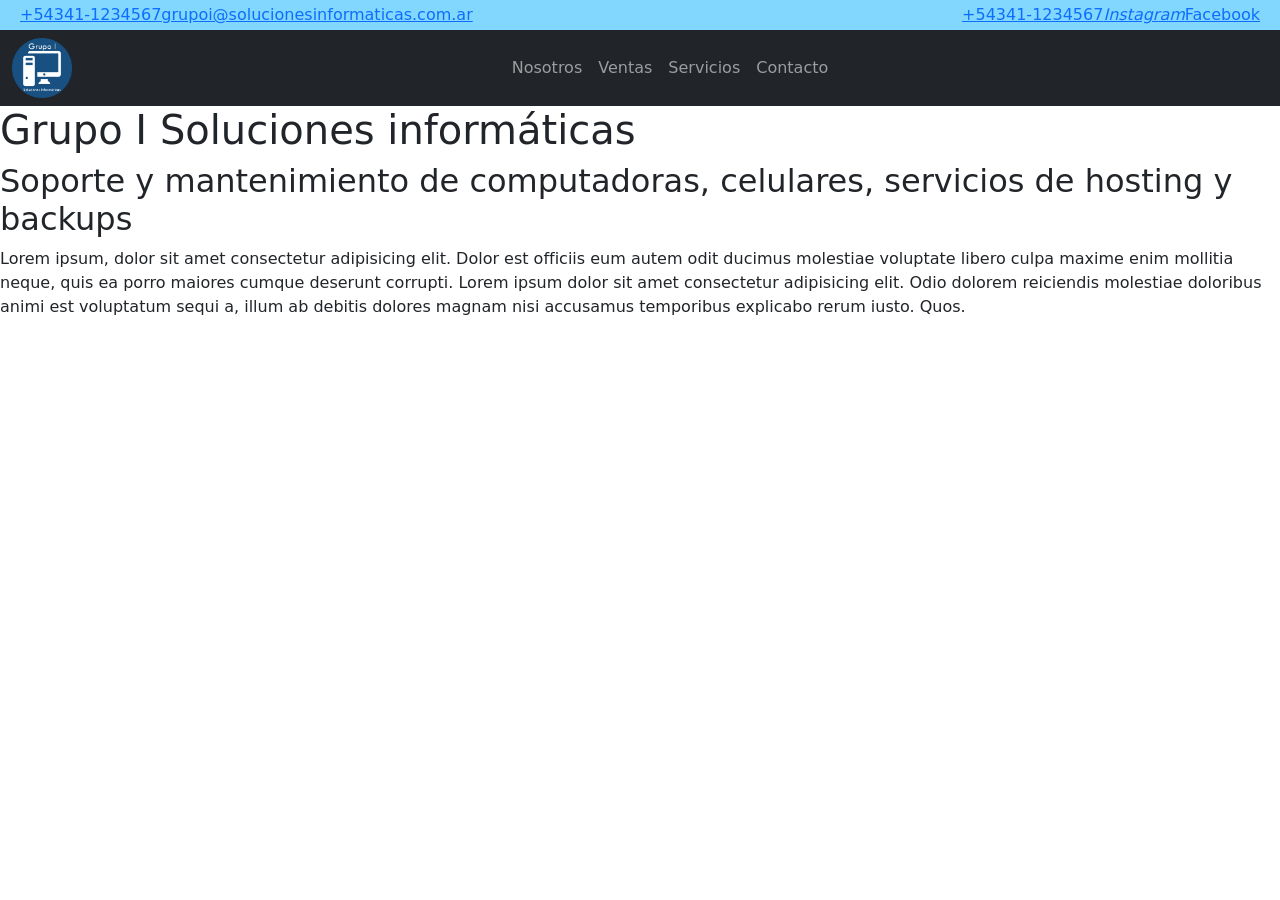
==== index.html @ 33362da8 "agregue main" ====
<!DOCTYPE html>
<html lang="es">
<head>

    <meta charset="UTF-8">
    <meta http-equiv="X-UA-Compatible" content="IE=edge">
    <meta name="viewport" content="width=device-width, initial-scale=1.0">
    <!--METADATOS-->
    <meta name="description" content="Soluciones informáticas de computadoras, celulares, hosting, camaras seguridad">
    <meta name="keywords" content="servicios, reparación, soporte, mantenimiento, computadoras, celulares, cámaras de seguridad, hosting web, software, backup, nube, ventas computadoras">
    <meta name="author" content="Grupo I Soluciones informáticas">

    <!--Mi hoja de estilo-->
    <link rel="stylesheet" href="style.css">

    <!--Link bootstrap-->   
    <link rel="stylesheet" href="https://cdn.jsdelivr.net/npm/bootstrap@5.0.2/dist/css/bootstrap.min.css" 
    integrity="sha384-EVSTQN3/azprG1Anm3QDgpJLIm9Nao0Yz1ztcQTwFspd3yD65VohhpuuCOmLASjC"
    crossorigin="anonymous">

    <!-- LINK ICONOS ICONSSCOUT-->
    <link rel="stylesheet" href="https://unicons.iconscout.com/release/v4.0.8/css/line.css">
 
    <title>Grupo I Soluciones Informaticas</title>

</head>

<body>
    
    <header class="containerHeader">
        <div class="telefonoMail">
            <div class="containerHeaderTelefono">
                <a class="textoTelefono" href="#"><i class="uil uil-phone"></i>+54341-1234567</a></div>
            <div class="containerHeaderMail">
                <a class="textoMail" href="#"><i class="uil uil-envelope"></i> grupoi@solucionesinformaticas.com.ar</a></div>
        </div>    

        <div class="redeSociales">
       
            <div class="containerHeaderWhatsapp">
                <a class="textoHeader" href="#"><i class="uil uil-whatsapp"></i> +54341-1234567 </i></a></div>
            <div class="containerHeaderInstagram">
                <a class="textoHeader" href="#"><i class="uil uil-instagram"> Instagram </i></a></div>
            <div class="containerHeaderFacebook">
                <a class="textoHeader" href="#"><i class="uil uil-facebook-f"></i> Facebook </a></div>

        </div>
    </header>    
    

      
    <nav class="navbar navbar-expand-lg navbar-dark bg-dark">
        <div class="container-fluid">
                <a class="navbar-logo" href="#"><img src="/img/grupoIlogo.png" alt="Logo Soluciones Informaticas" width="60" height="60"> </a>
                
                <button class="navbar-toggler" type="button" data-bs-toggle="collapse" data-bs-target="#navbarNav" aria-controls="navbarNav" aria-expanded="false" aria-label="Toggle navigation">
                    <span class="navbar-toggler-icon"></span>
                </button>
                
            <div class="collapse navbar-collapse justify-content-center"  id="navbarNav">
                <ul class="navbar-nav">
                    <li class="nav-item">
                        <a class="nav-link" aria-current="page" href="#">Nosotros</a>
                    </li>
                    
                    <li class="nav-item">
                        <a class="nav-link" href="#">Ventas</a>
                    </li>
                    
                    <li class="nav-item">
                        <a class="nav-link" href="#">Servicios</a>
                    </li>
                    
                    <li class="nav-item">
                        <a class="nav-link" href="#">Contacto</a>
                    </li>
                
                </ul>

            </div>
        </div>
    </nav>
  
  
    <main class="ClassMain">
        <section class= "SectionImages">
            <div class="containerMain">  
               <h1 class="Title">Grupo I Soluciones informáticas </h1>
                 <h2>Soporte y mantenimiento de computadoras, celulares, servicios de hosting y backups</h2>
                   <p>Lorem ipsum, dolor sit amet consectetur adipisicing elit. Dolor est officiis eum autem odit ducimus
                     molestiae voluptate libero culpa maxime enim mollitia neque, quis ea porro maiores cumque deserunt corrupti. 
                     Lorem ipsum dolor sit amet consectetur adipisicing elit. Odio dolorem reiciendis molestiae doloribus animi est voluptatum sequi a, 
                     illum ab debitis dolores magnam nisi accusamus temporibus explicabo rerum iusto. Quos.</p>
            </div>

        </section >
        


    </main>


    








    
    
   

         
</body>
</html>
---- style.css ----
* {

    margin: 0;
    padding: 0;
    box-sizing: border-box;
    
}

p {

    margin: 0;
}


.containerHeader {
    width: 100%;
    min-height: 30px;
    display: flex;
    justify-content: space-between;
    padding-left: 20px;
    padding-right: 20px;
    background-color: rgb(130, 215, 255);
    align-items: center;
    
   }
.telefonoMail {
    display: flex;
    align-items: center;

}
.redeSociales {
    display: flex;
    align-items: center;
   }
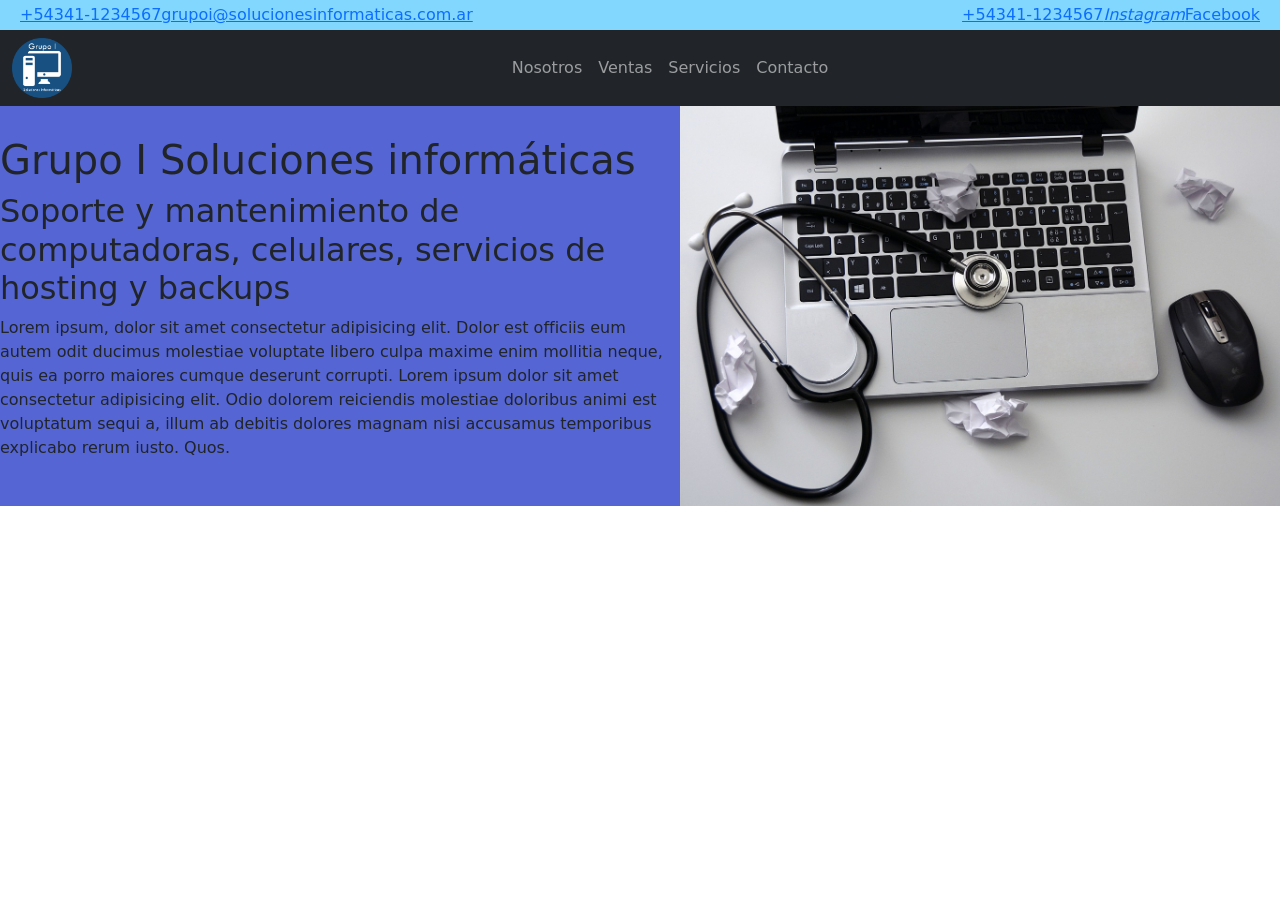
==== commit 25962ede: "sectionimages" ====
--- a/index.html
+++ b/index.html
@@ -82,17 +82,17 @@
     </nav>
   
   
-    <main class="ClassMain">
-        <section class= "SectionImages">
+    <main>
+        <sectionUno class= "SectionImages">
             <div class="containerMain">  
-               <h1 class="Title">Grupo I Soluciones informáticas </h1>
+               <div><h1>Grupo I Soluciones informáticas </h1>
                  <h2>Soporte y mantenimiento de computadoras, celulares, servicios de hosting y backups</h2>
                    <p>Lorem ipsum, dolor sit amet consectetur adipisicing elit. Dolor est officiis eum autem odit ducimus
                      molestiae voluptate libero culpa maxime enim mollitia neque, quis ea porro maiores cumque deserunt corrupti. 
                      Lorem ipsum dolor sit amet consectetur adipisicing elit. Odio dolorem reiciendis molestiae doloribus animi est voluptatum sequi a, 
-                     illum ab debitis dolores magnam nisi accusamus temporibus explicabo rerum iusto. Quos.</p>
+                     illum ab debitis dolores magnam nisi accusamus temporibus explicabo rerum iusto. Quos.</p></div>
+                <div><img src="/img/2.jpg" alt="Imagen soluciones" width="600px" height="400px"></div>
             </div>
-
         </section >
         
 
--- a/style.css
+++ b/style.css
@@ -33,5 +33,11 @@
     align-items: center;
    }
 
+.containerMain {
+   display: flex;
+   align-items: center;
+   background-color: #5566D4;
+
+}
 
 
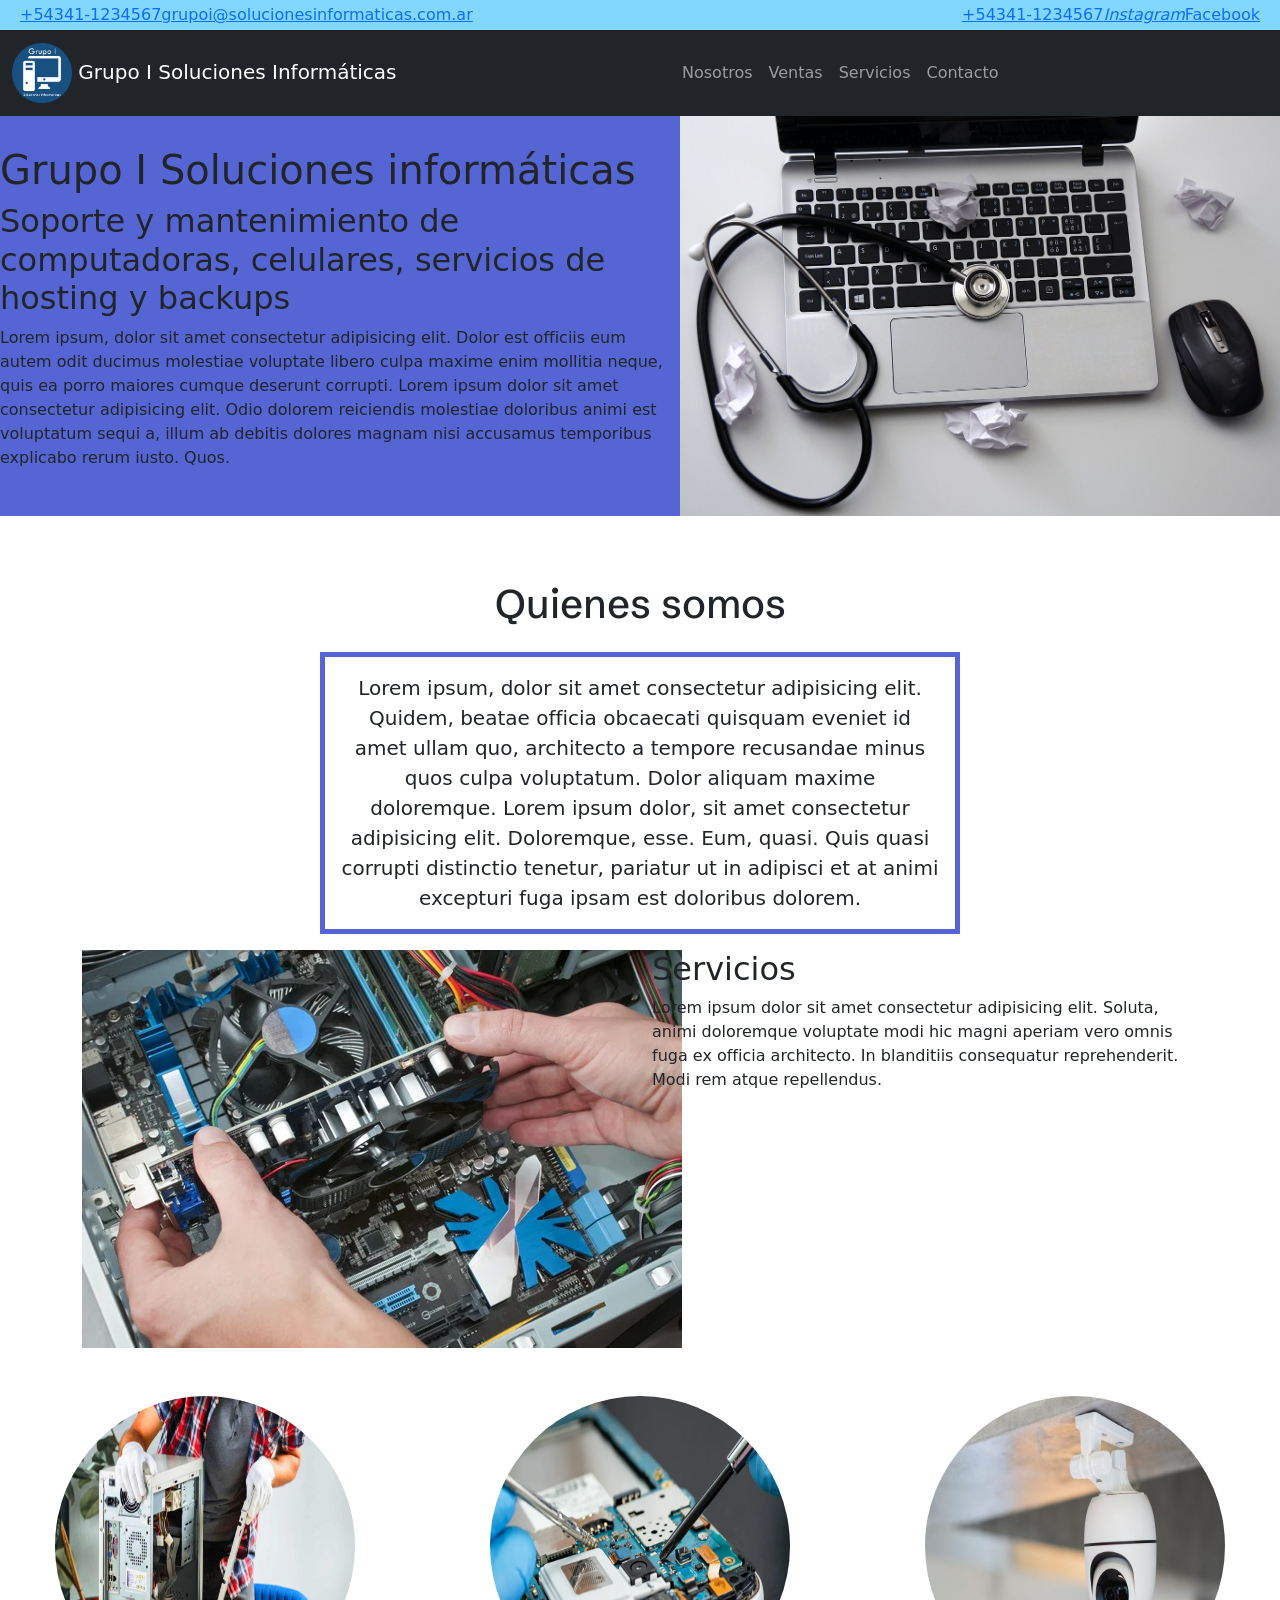
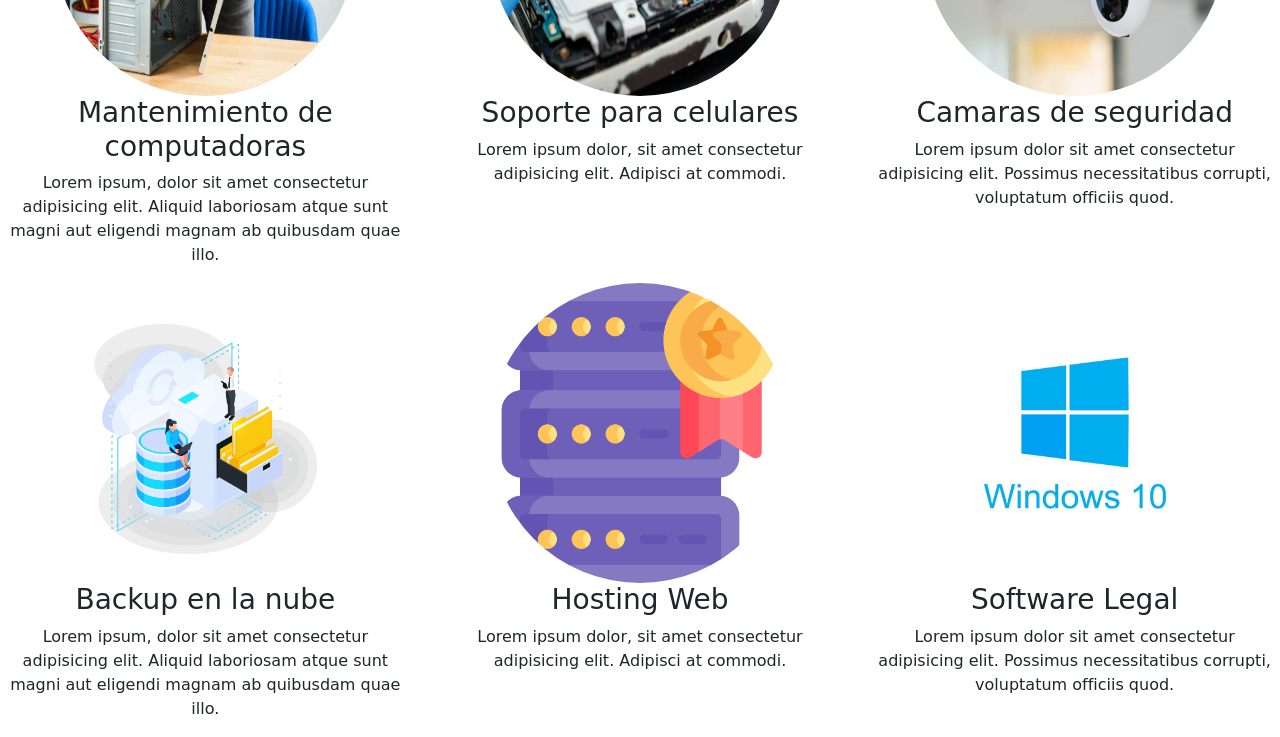
==== commit 14ec06b9: "Agregue secciones" ====
--- a/index.html
+++ b/index.html
@@ -20,7 +20,11 @@
 
     <!-- LINK ICONOS ICONSSCOUT-->
     <link rel="stylesheet" href="https://unicons.iconscout.com/release/v4.0.8/css/line.css">
- 
+    <!--LINK GOOGLE FONTS-->
+    <link rel="preconnect" href="https://fonts.googleapis.com">
+    <link rel="preconnect" href="https://fonts.gstatic.com" crossorigin>
+    <link href="https://fonts.googleapis.com/css2?family=Schibsted+Grotesk&display=swap" rel="stylesheet">
+
     <title>Grupo I Soluciones Informaticas</title>
 
 </head>
@@ -51,8 +55,8 @@
       
     <nav class="navbar navbar-expand-lg navbar-dark bg-dark">
         <div class="container-fluid">
-                <a class="navbar-logo" href="#"><img src="/img/grupoIlogo.png" alt="Logo Soluciones Informaticas" width="60" height="60"> </a>
-                
+                <a class="navbar-brand" href="#"><img src="/img/grupoIlogo.png" alt="Logo Soluciones Informaticas" width="60" height="60"> Grupo I Soluciones Informáticas</a>
+              
                 <button class="navbar-toggler" type="button" data-bs-toggle="collapse" data-bs-target="#navbarNav" aria-controls="navbarNav" aria-expanded="false" aria-label="Toggle navigation">
                     <span class="navbar-toggler-icon"></span>
                 </button>
@@ -83,7 +87,8 @@
   
   
     <main>
-        <sectionUno class= "SectionImages">
+        <!--Seccion Gripo I-->
+        <section class= "SectionImages">
             <div class="containerMain">  
                <div><h1>Grupo I Soluciones informáticas </h1>
                  <h2>Soporte y mantenimiento de computadoras, celulares, servicios de hosting y backups</h2>
@@ -94,25 +99,80 @@
                 <div><img src="/img/2.jpg" alt="Imagen soluciones" width="600px" height="400px"></div>
             </div>
         </section >
+
+        <!--Seccion Quienes somos-->
+
+        <section class="w-50 mx-auto text-center pt-5" id="quienesomos">
+            <h1 class="p-3 text-xl-center fs-1 fuente"> Quienes somos </h1>
+            <p class="p-3 fs-5 Textoquienes">Lorem ipsum, dolor sit amet consectetur adipisicing elit. Quidem, beatae officia obcaecati quisquam eveniet id amet ullam quo, 
+                architecto a tempore recusandae minus quos culpa voluptatum. Dolor aliquam maxime doloremque. Lorem ipsum dolor, sit amet consectetur adipisicing elit. 
+                Doloremque, esse. Eum, quasi. Quis quasi corrupti distinctio tenetur, pariatur ut in adipisci et at animi excepturi fuga ipsam est doloribus dolorem. 
+                </p>
+         </section>
+
+         <section  id="servicios">
+            <div class="container Servicios">
+              <div class="row" class= "Servicioo">
+                <div class="col-md-6">
+                   <img src="/img/4.jpg" alt="Imágen Servicio" width="600px" height="398px"></div>
+                <div class="col-md-6" id="Servicio">
+                  <h2> Servicios</h2>
+                  <p>Lorem ipsum dolor sit amet consectetur adipisicing elit. Soluta, animi doloremque voluptate modi hic magni aperiam vero omnis fuga ex officia architecto. 
+                In blanditiis consequatur reprehenderit. Modi rem atque repellendus.</p></div>
+            </div>
+            </div>
+         </section>
+         
+
+         <section class="w-100 mx-auto text-center pt-5" id="imgredondas">
+            <div class="containerImgradius1">
+                <div class="row">
+                <div class="col-md-4">
+                    <img src="/img/1.jpg" alt="Imagen Mantenimiento computadoras"   class="imgMantenimiento"/>
+                    <h3>Mantenimiento de computadoras</h3>
+                    <p>Lorem ipsum, dolor sit amet consectetur adipisicing elit. Aliquid laboriosam atque sunt magni aut eligendi magnam ab quibusdam quae illo.</p>
+                 </div>
+                 <div class="col-md-4">
+                    <img src="/img/6.jpg" alt="Imagen Soporte celulares"  class="imgSoporte"/>
+                    <h3>Soporte para celulares</h3>
+                    <p>Lorem ipsum dolor, sit amet consectetur adipisicing elit. Adipisci at commodi.</p>
+                 </div>
+                 <div class="col-md-4">
+                  <img src="/img/8.jpg" alt="Imagen Camaras de seguridad"  class="imgCamaras"/>
+                  <h3>Camaras de seguridad</h3>
+                  <p>Lorem ipsum dolor sit amet consectetur adipisicing elit. Possimus necessitatibus corrupti, voluptatum officiis quod.</p>
+                 </div>
+                </div>
+            </div>
+
+            <div class="containerImgradius1">
+                <div class="row">
+                <div class="col-md-4">
+                    <img src="/img/backup.jpg" alt="Imagen backup"   class="imgBackup"/>
+                    <h3>Backup en la nube</h3>
+                    <p>Lorem ipsum, dolor sit amet consectetur adipisicing elit. Aliquid laboriosam atque sunt magni aut eligendi magnam ab quibusdam quae illo.</p>
+                 </div>
+                 <div class="col-md-4">
+                    <img src="/img/hosting.png" alt="Imagen Hosting web"  class="imgHosting"/>
+                    <h3>Hosting Web</h3>
+                    <p>Lorem ipsum dolor, sit amet consectetur adipisicing elit. Adipisci at commodi.</p>
+                 </div>
+                 <div class="col-md-4">
+                  <img src="/img/windwps.jpg" alt="Imagen software Legal"  class="imgSoftware"/>
+                  <h3>Software Legal</h3>
+                  <p>Lorem ipsum dolor sit amet consectetur adipisicing elit. Possimus necessitatibus corrupti, voluptatum officiis quod.</p>
+                 </div>
+                </div>
+            </div>
+
+
+
+         </section>
+
         
 
 
     </main>
-
-
-    
-
-
-
-
-
-
-
-
-    
-    
-   
-
          
 </body>
 </html>
--- a/style.css
+++ b/style.css
@@ -39,5 +39,65 @@
    background-color: #5566D4;
 
 }
+.fuente {
+    font-family: 'Schibsted Grotesk', sans-serif;;
+}
 
+.Textoquienes {
+   display: flex;
+   align-items: center;
+   border: 5px solid #5566D4;
+   
+}
 
+.Servicioo {
+
+display: flex;
+justify-content: center ;
+background-color: #99B5F0;
+
+}
+
+.imgMantenimiento {
+
+    width: 300px;
+    height: 300px;
+    border-radius: 150px;
+}
+
+.imgSoporte {
+    
+    width: 300px;
+    height: 300px;
+    border-radius: 150px;
+
+}
+
+.imgCamaras {
+
+    width: 300px;
+    height: 300px;
+    border-radius: 150px;
+}
+
+.imgBackup {
+
+    width: 300px;
+    height: 300px;
+    border-radius: 150px;
+
+}
+
+.imgHosting {
+
+    width: 300px;
+    height: 300px;
+    border-radius: 150px;
+}
+
+.imgSoftware {
+
+    width: 300px;
+    height: 300px;
+    border-radius: 150px;
+}
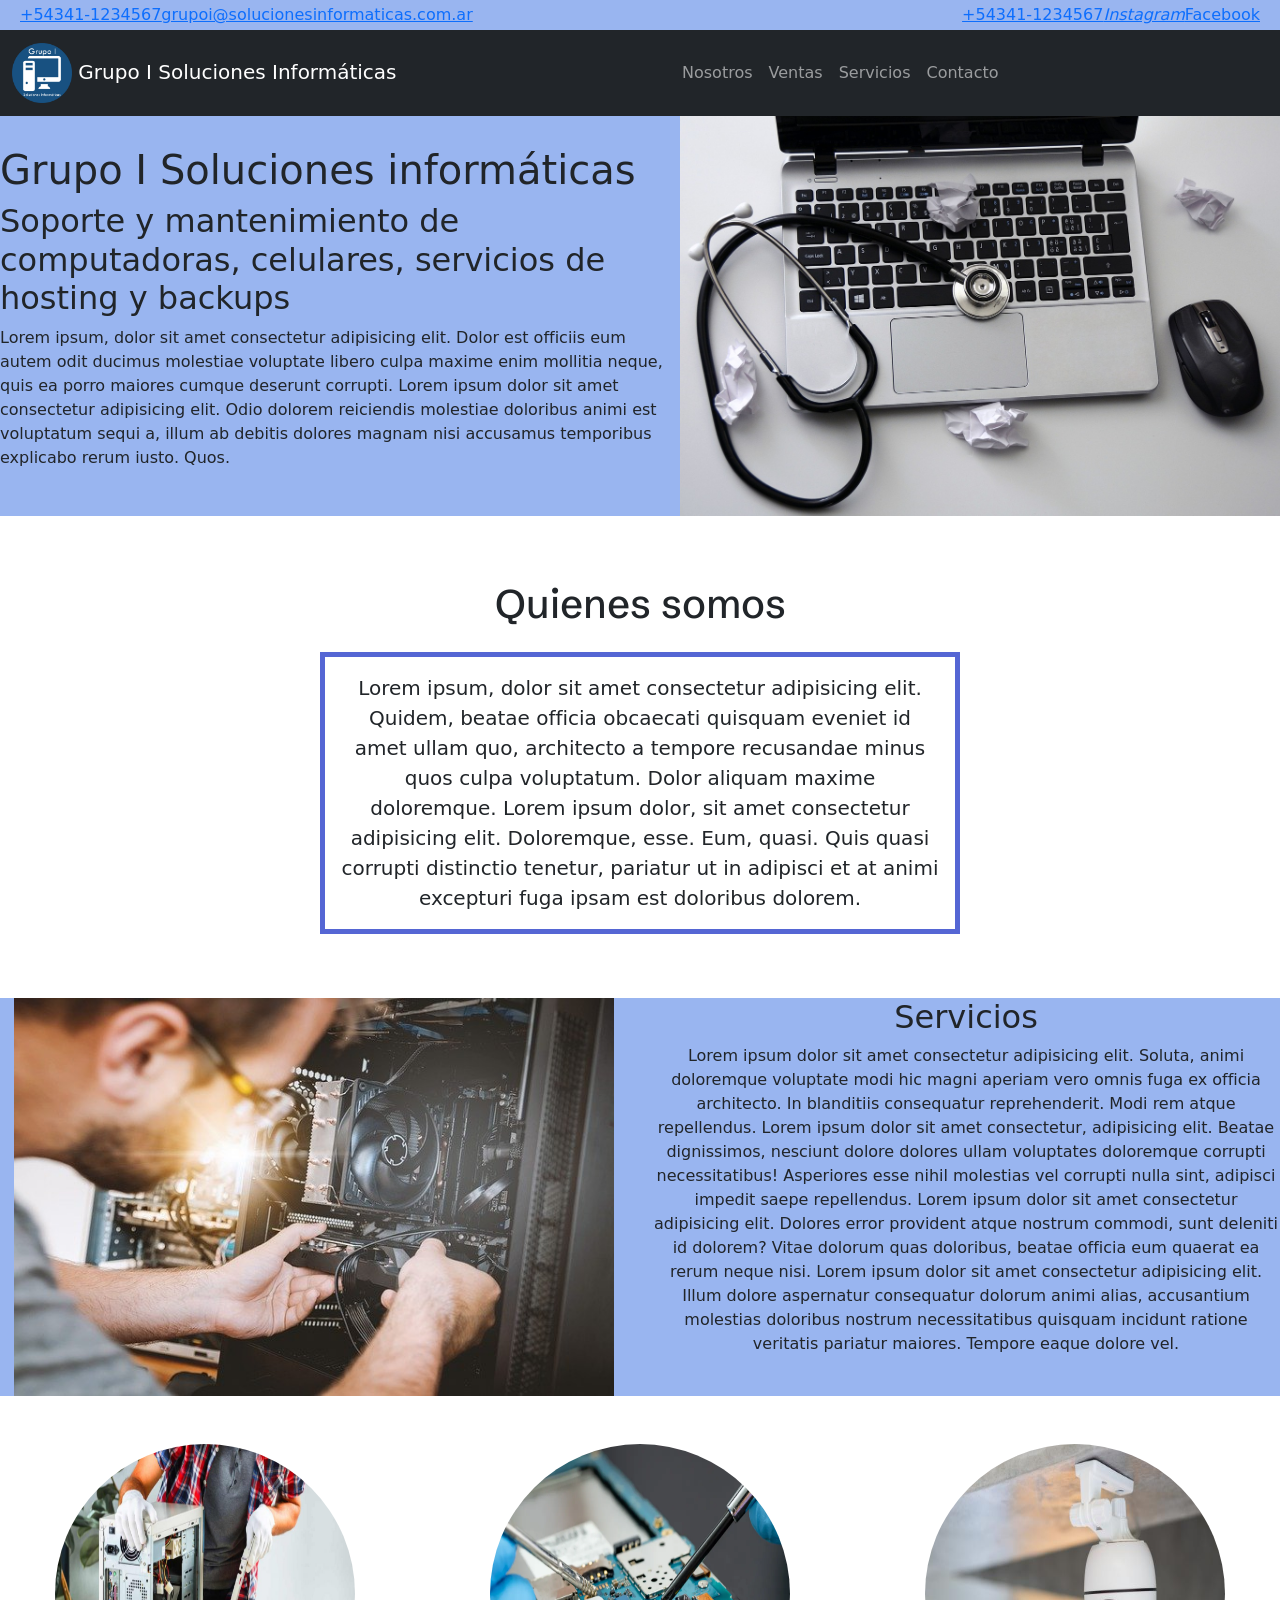
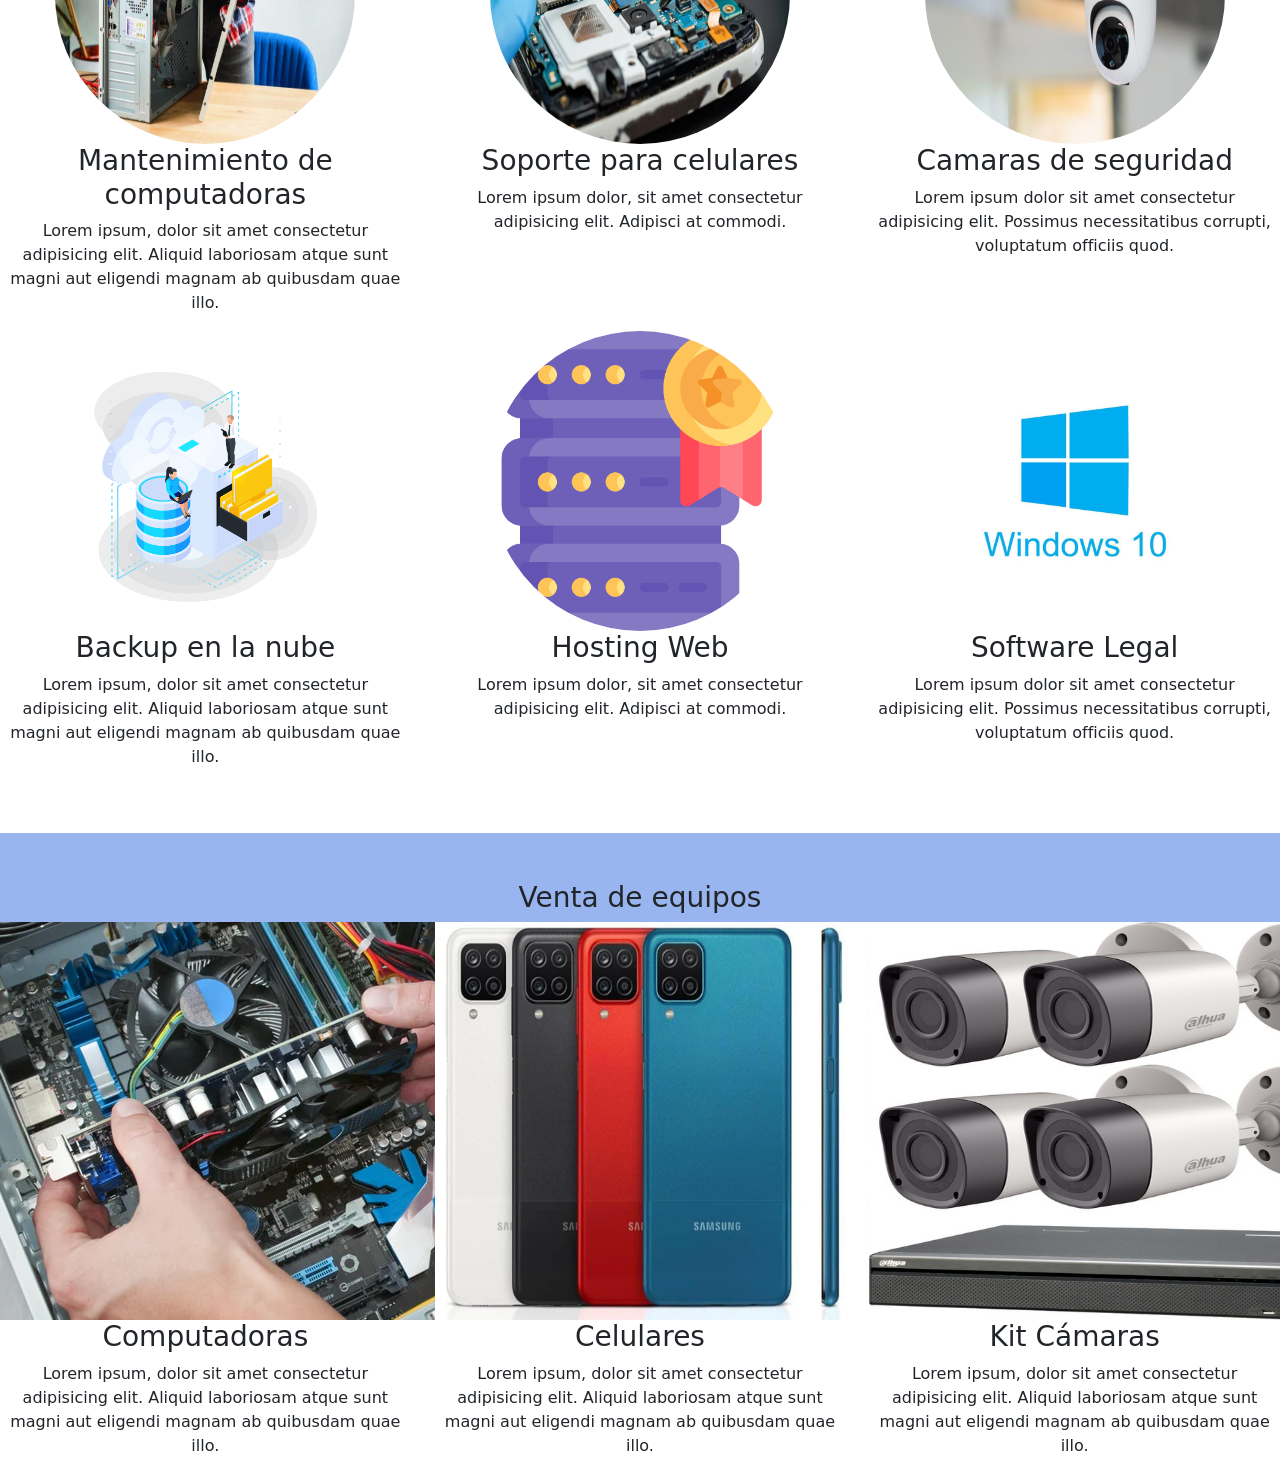
==== commit 81500c51: "Cambie colores" ====
--- a/index.html
+++ b/index.html
@@ -110,20 +110,24 @@
                 </p>
          </section>
 
-         <section  id="servicios">
-            <div class="container Servicios">
-              <div class="row" class= "Servicioo">
+         <section class="w-100 mx-auto text-center pt-5" id="servicios">
+            <div class="containerServicios">
+              <div class="row Servicioo">
                 <div class="col-md-6">
-                   <img src="/img/4.jpg" alt="Imágen Servicio" width="600px" height="398px"></div>
+                   <img src="/img/13.jpg" alt="Imágen Servicio" width="600px" height="398px"></div>
                 <div class="col-md-6" id="Servicio">
                   <h2> Servicios</h2>
                   <p>Lorem ipsum dolor sit amet consectetur adipisicing elit. Soluta, animi doloremque voluptate modi hic magni aperiam vero omnis fuga ex officia architecto. 
-                In blanditiis consequatur reprehenderit. Modi rem atque repellendus.</p></div>
+                     In blanditiis consequatur reprehenderit. Modi rem atque repellendus. Lorem ipsum dolor sit amet consectetur, adipisicing elit. Beatae dignissimos, 
+                     nesciunt dolore dolores ullam voluptates doloremque corrupti necessitatibus! Asperiores esse nihil molestias vel corrupti nulla sint, adipisci impedit saepe repellendus.
+                     Lorem ipsum dolor sit amet consectetur adipisicing elit. Dolores error provident atque nostrum commodi, sunt deleniti id dolorem? Vitae dolorum quas doloribus,
+                     beatae officia eum quaerat ea rerum neque nisi. Lorem ipsum dolor sit amet consectetur adipisicing elit. Illum dolore aspernatur consequatur dolorum animi alias, accusantium
+                     molestias doloribus nostrum necessitatibus quisquam incidunt ratione veritatis pariatur maiores. Tempore eaque dolore vel.</p></div>
             </div>
             </div>
          </section>
          
-
+      <!--Section Imagenes redondas-->
          <section class="w-100 mx-auto text-center pt-5" id="imgredondas">
             <div class="containerImgradius1">
                 <div class="row">
@@ -145,7 +149,7 @@
                 </div>
             </div>
 
-            <div class="containerImgradius1">
+            <div class="containerImgradius2">
                 <div class="row">
                 <div class="col-md-4">
                     <img src="/img/backup.jpg" alt="Imagen backup"   class="imgBackup"/>
@@ -164,10 +168,37 @@
                  </div>
                 </div>
             </div>
-
-
-
-         </section>
+         </section>
+         <!--Fin section imagenes redondas-->
+
+
+         <section class="w-100 mx-auto text-center pt-5" id="ventaEquipos">
+
+            <div class="containerVenta">
+                <div class="row">
+                    <div class="w-100 mx-auto text-center pt-5 ventaEquipos"><h3>Venta de equipos</h3></div>
+                    <div class="col-md-4">
+                        <img src="/img/4.jpg" alt="Imagen Computadora"  width="600px" height="398px"  class="imgComputadora"/>
+                        <h3>Computadoras</h3>
+                        <p>Lorem ipsum, dolor sit amet consectetur adipisicing elit. Aliquid laboriosam atque sunt magni aut eligendi magnam ab quibusdam quae illo.</p>
+                     </div>
+                     <div class="col-md-4">
+                        <img src="/img/celulares2.jpg" alt="Imagen Celulares"  width="600px" height="398px"  class="imgCelular"/>
+                        <h3>Celulares</h3>
+                        <p>Lorem ipsum, dolor sit amet consectetur adipisicing elit. Aliquid laboriosam atque sunt magni aut eligendi magnam ab quibusdam quae illo.</p>
+                     </div>
+                     <div class="col-md-4">
+                        <img src="/img/camaraskit.jpg" alt="Kit Cámaras"  width="500px" height="398px"  class="imgCamaraskit"/>
+                        <h3>Kit Cámaras</h3>
+                        <p>Lorem ipsum, dolor sit amet consectetur adipisicing elit. Aliquid laboriosam atque sunt magni aut eligendi magnam ab quibusdam quae illo.</p>
+                     </div>
+                </div>
+
+            </div>
+
+         </section>
+
+
 
         
 
--- a/style.css
+++ b/style.css
@@ -19,7 +19,7 @@
     justify-content: space-between;
     padding-left: 20px;
     padding-right: 20px;
-    background-color: rgb(130, 215, 255);
+    background-color: #99B5F0;
     align-items: center;
     
    }
@@ -36,7 +36,7 @@
 .containerMain {
    display: flex;
    align-items: center;
-   background-color: #5566D4;
+   background-color: #99B5F0
 
 }
 .fuente {
@@ -100,4 +100,25 @@
     width: 300px;
     height: 300px;
     border-radius: 150px;
+}
+
+.imgComputadora {
+
+    width: 600px;
+    height: 398px;
+   
+   
+
+}
+
+.ventaEquipos {
+
+    width: 100%;
+    
+    display: flex;
+    justify-content: center;
+    padding-left: 20px;
+    padding-right: 20px;
+    background-color:#99B5F0;
+    align-items: center;
 }
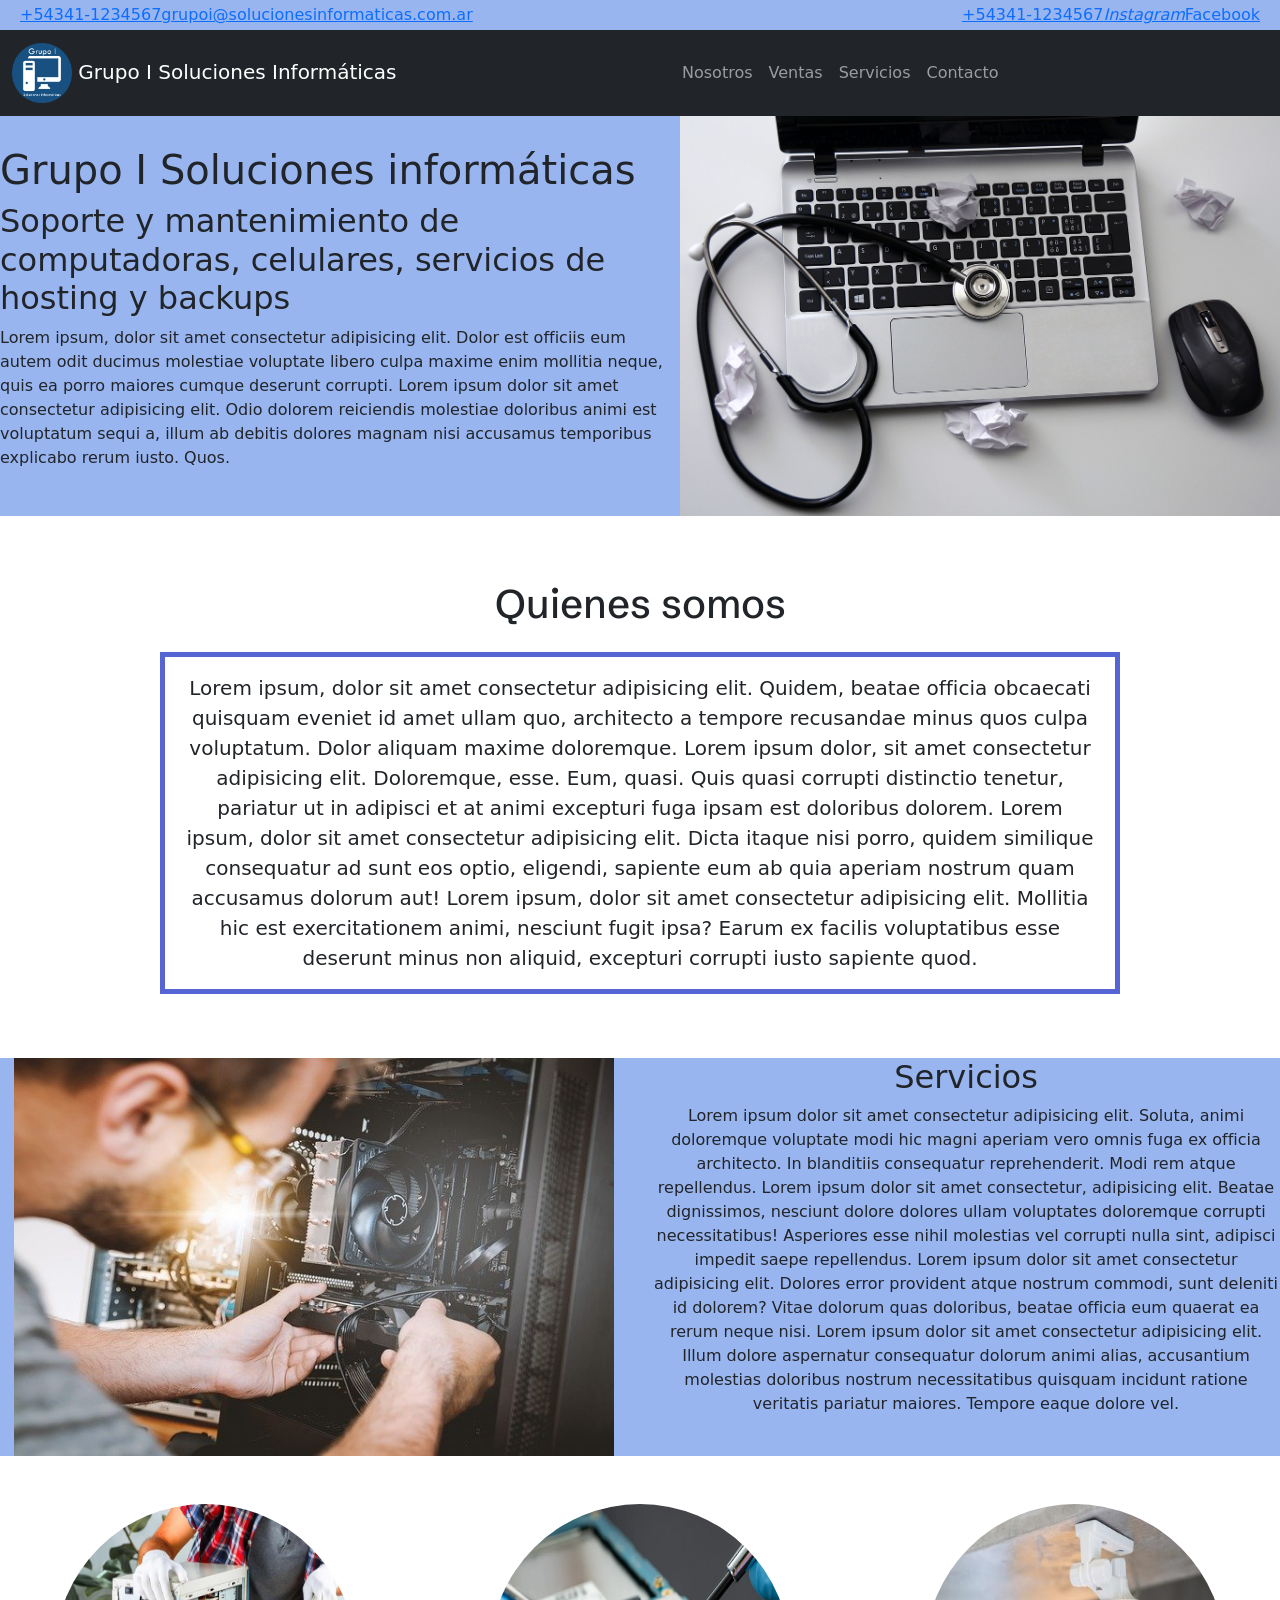
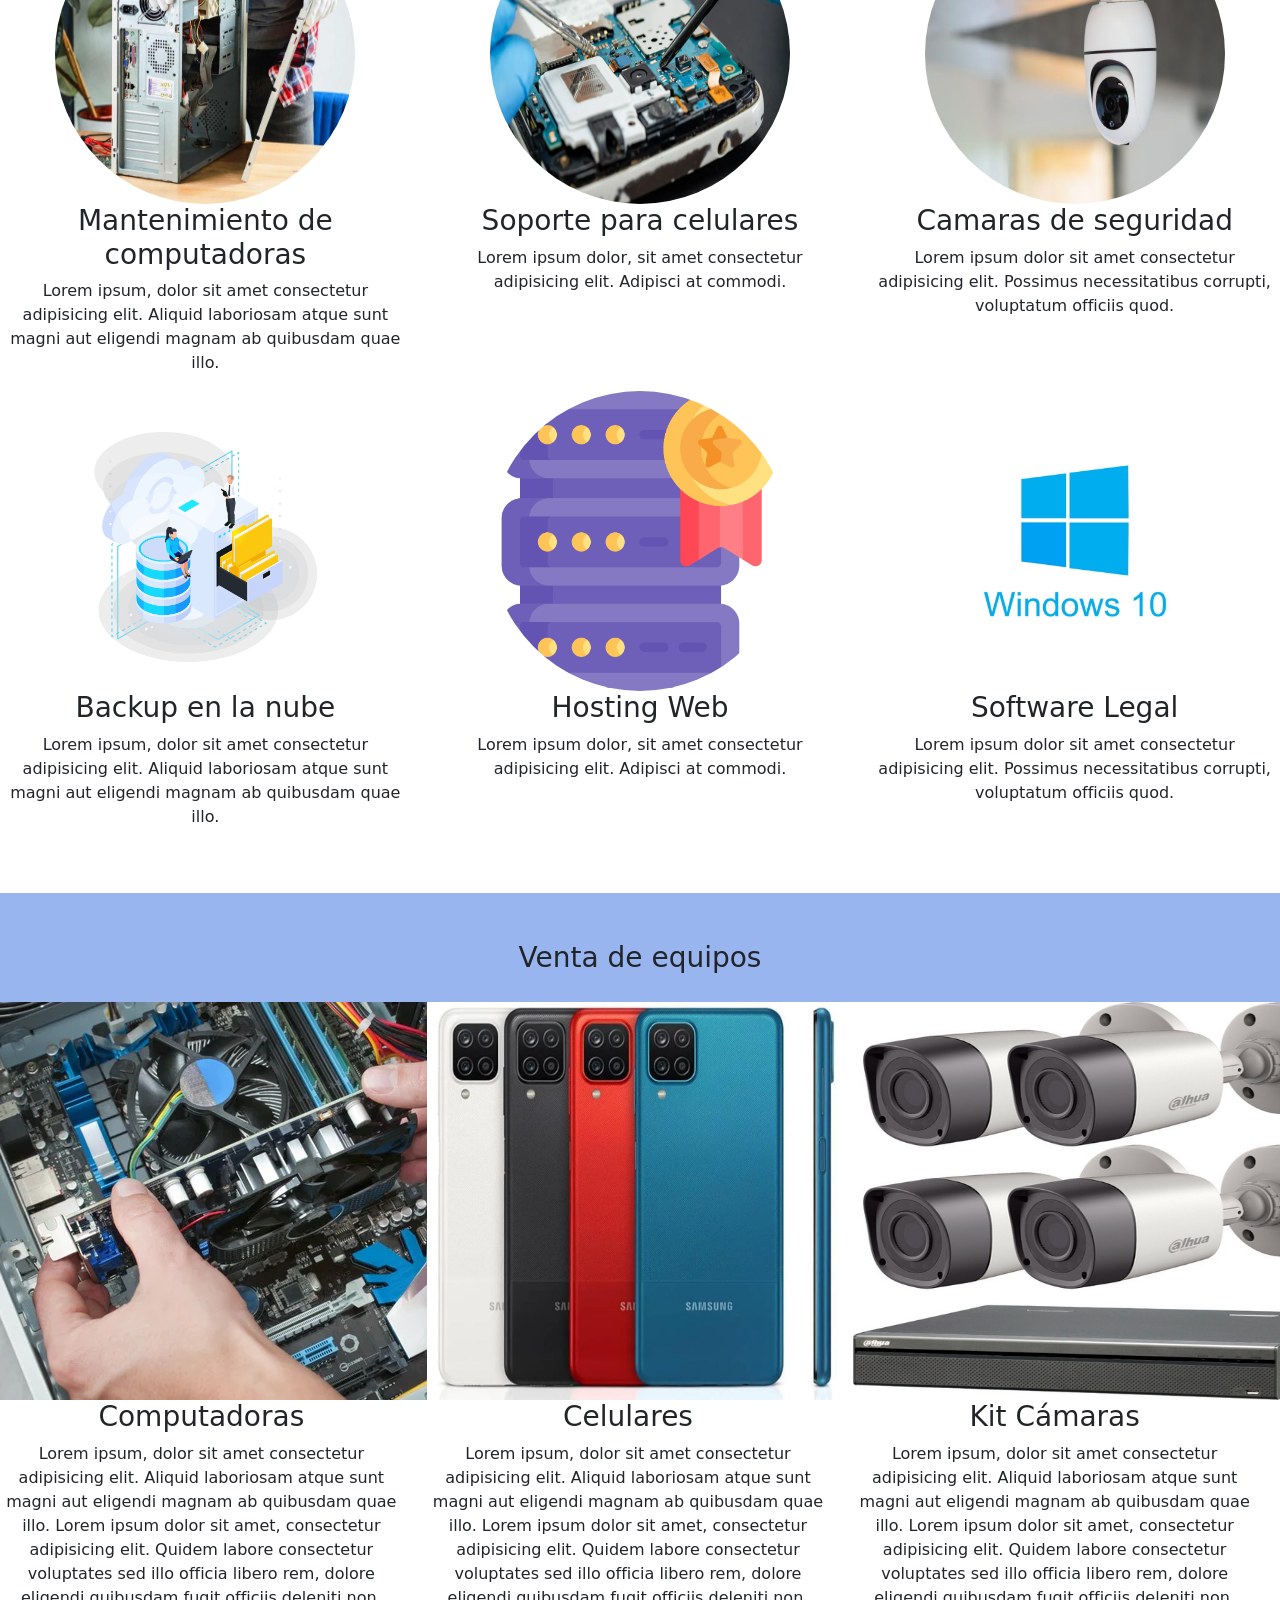
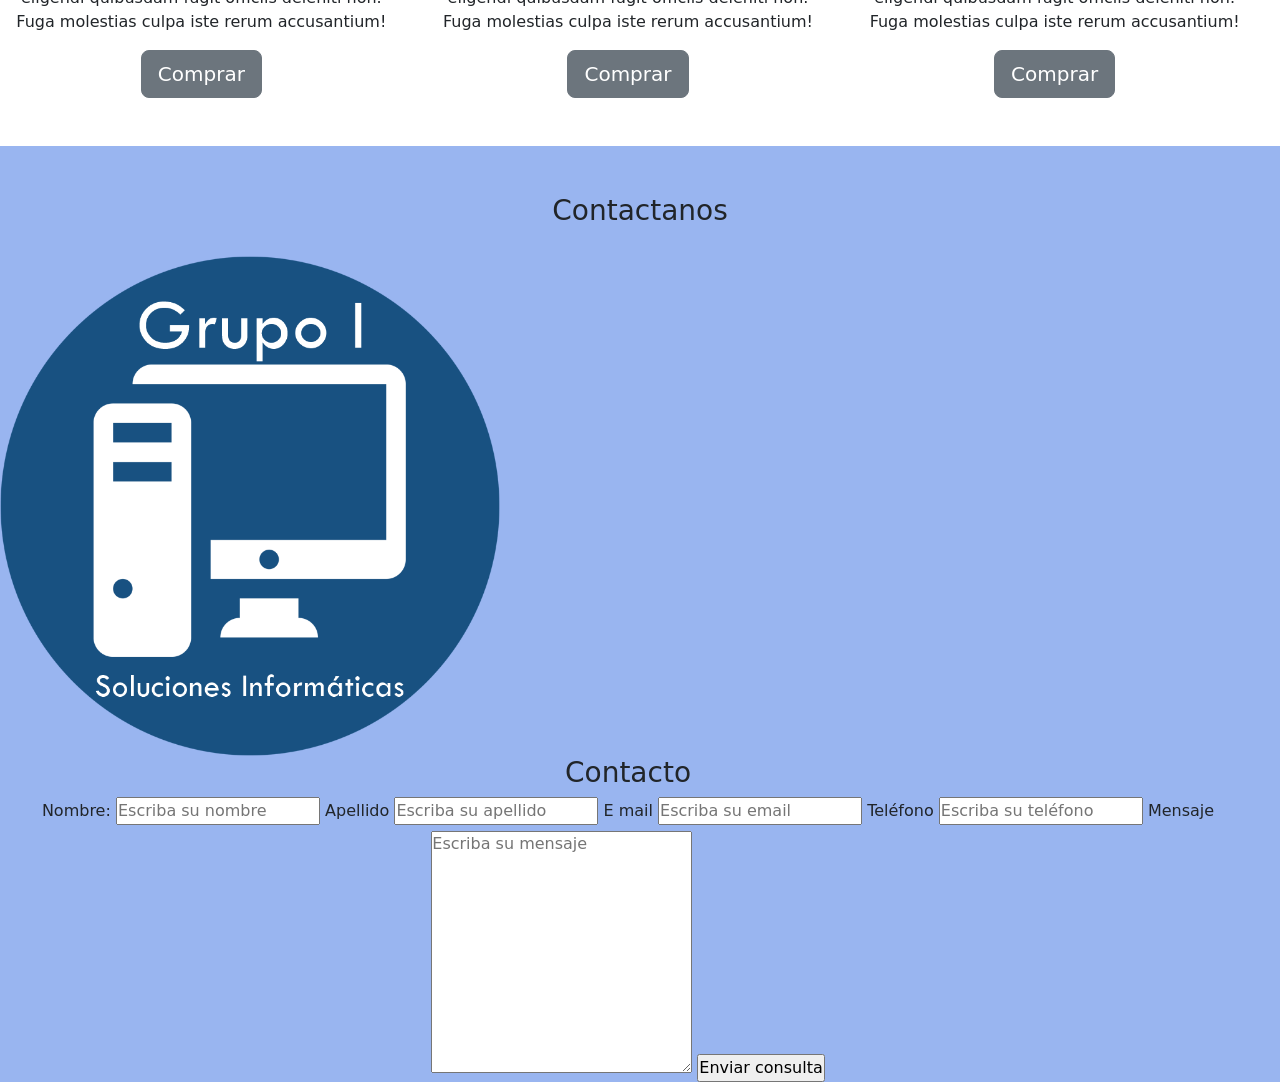
==== commit 6f02324c: "agruegue formulario y footer vacio" ====
--- a/index.html
+++ b/index.html
@@ -102,11 +102,14 @@
 
         <!--Seccion Quienes somos-->
 
-        <section class="w-50 mx-auto text-center pt-5" id="quienesomos">
+        <section class="w-75 mx-auto text-center pt-5" id="quienesomos">
             <h1 class="p-3 text-xl-center fs-1 fuente"> Quienes somos </h1>
             <p class="p-3 fs-5 Textoquienes">Lorem ipsum, dolor sit amet consectetur adipisicing elit. Quidem, beatae officia obcaecati quisquam eveniet id amet ullam quo, 
                 architecto a tempore recusandae minus quos culpa voluptatum. Dolor aliquam maxime doloremque. Lorem ipsum dolor, sit amet consectetur adipisicing elit. 
                 Doloremque, esse. Eum, quasi. Quis quasi corrupti distinctio tenetur, pariatur ut in adipisci et at animi excepturi fuga ipsam est doloribus dolorem. 
+                Lorem ipsum, dolor sit amet consectetur adipisicing elit. Dicta itaque nisi porro, quidem similique consequatur ad sunt eos optio, eligendi,
+                sapiente eum ab quia aperiam nostrum quam accusamus dolorum aut! Lorem ipsum, dolor sit amet consectetur adipisicing elit. Mollitia hic est exercitationem animi, 
+                nesciunt fugit ipsa? Earum ex facilis voluptatibus esse deserunt minus non aliquid, excepturi corrupti iusto sapiente quod.
                 </p>
          </section>
 
@@ -171,32 +174,89 @@
          </section>
          <!--Fin section imagenes redondas-->
 
+          <!--Section ventas-->
 
          <section class="w-100 mx-auto text-center pt-5" id="ventaEquipos">
 
             <div class="containerVenta">
                 <div class="row">
-                    <div class="w-100 mx-auto text-center pt-5 ventaEquipos"><h3>Venta de equipos</h3></div>
-                    <div class="col-md-4">
-                        <img src="/img/4.jpg" alt="Imagen Computadora"  width="600px" height="398px"  class="imgComputadora"/>
-                        <h3>Computadoras</h3>
-                        <p>Lorem ipsum, dolor sit amet consectetur adipisicing elit. Aliquid laboriosam atque sunt magni aut eligendi magnam ab quibusdam quae illo.</p>
-                     </div>
-                     <div class="col-md-4">
-                        <img src="/img/celulares2.jpg" alt="Imagen Celulares"  width="600px" height="398px"  class="imgCelular"/>
-                        <h3>Celulares</h3>
-                        <p>Lorem ipsum, dolor sit amet consectetur adipisicing elit. Aliquid laboriosam atque sunt magni aut eligendi magnam ab quibusdam quae illo.</p>
-                     </div>
-                     <div class="col-md-4">
-                        <img src="/img/camaraskit.jpg" alt="Kit Cámaras"  width="500px" height="398px"  class="imgCamaraskit"/>
-                        <h3>Kit Cámaras</h3>
-                        <p>Lorem ipsum, dolor sit amet consectetur adipisicing elit. Aliquid laboriosam atque sunt magni aut eligendi magnam ab quibusdam quae illo.</p>
-                     </div>
+                  <div class="w-100 mx-auto text-center pt-5 ventaEquipos"><h3>Venta de equipos</h3></div>
+                    
+                    <div class="row"> 
+                        <div class="col-md-4 ms-md-auto ImgVentas1">
+                        
+                           <img src="/img/4.jpg" alt="Imagen Computadora"  width="600px" height="398px"  class="imgComputadora"/>
+                           <h3>Computadoras</h3>
+                           <p class="col-auto me-auto">Lorem ipsum, dolor sit amet consectetur adipisicing elit. Aliquid laboriosam atque sunt magni aut eligendi magnam ab quibusdam quae illo. 
+                             Lorem ipsum dolor sit amet, consectetur adipisicing elit. Quidem labore consectetur voluptates sed illo officia libero rem, dolore eligendi 
+                             quibusdam fugit officiis deleniti non. Fuga molestias culpa iste rerum accusantium!</p>
+                            <button type="button" class="btn btn-secondary btn-lg">Comprar</button>
+                         </div>
+                         <div class="col-md-4 ms-md-auto ImgVentas1">
+                            <img src="/img/celulares2.jpg" alt="Imagen Celularees"  width="600px" height="398px"  class="imgCelular"/>
+                            <h3>Celulares</h3>
+                            <p class="col-auto me-auto">Lorem ipsum, dolor sit amet consectetur adipisicing elit. Aliquid laboriosam atque sunt magni aut eligendi magnam ab quibusdam quae illo. 
+                              Lorem ipsum dolor sit amet, consectetur adipisicing elit. Quidem labore consectetur voluptates sed illo officia libero rem, dolore eligendi 
+                              quibusdam fugit officiis deleniti non. Fuga molestias culpa iste rerum accusantium!</p>
+                            <button type="button" class="btn btn-secondary btn-lg">Comprar</button> 
+                         </div>
+                         <div class="col-md-4 ms-md-auto ImgVentas1">
+                           <img src="/img/camaraskit.jpg" alt="Kit Cámaras"  width="500px" height="398px"  class="imgCamaraskit"/>
+                           <h3>Kit Cámaras</h3>
+                           <p class="col-auto me-auto">Lorem ipsum, dolor sit amet consectetur adipisicing elit. Aliquid laboriosam atque sunt magni aut eligendi magnam ab quibusdam quae illo. 
+                             Lorem ipsum dolor sit amet, consectetur adipisicing elit. Quidem labore consectetur voluptates sed illo officia libero rem, dolore eligendi 
+                             quibusdam fugit officiis deleniti non. Fuga molestias culpa iste rerum accusantium!</p>
+                           <button type="button" class="btn btn-secondary btn-lg">Comprar</button>
+                        </div>
+
+
+                    </div> 
+                   
                 </div>
 
             </div>
 
          </section>
+         <!--Fin section Ventas-->
+
+         <!--Section Contacto-->
+         <section class="w-100 mx-auto text-center pt-5 sectionContact" id="Contactanos">
+            <div class="containerContacto">
+                <div class="row">
+                  <div class="w-100 mx-auto text-center pt-5 ventaEquipos"><h3>Contactanos</h3></div>
+                   <div class="row"> 
+                      <div class= "ImgContacto">
+                          <img src="/img/grupoIlogo.png" alt="Imagen Grupo I solucionesinformaticas" width="500px" height="500px">
+                      </div>
+                      <form action="">
+                            <div class="form-header">
+                                <h3 class="form-title">Contacto</h3>
+                            </div>
+
+                            <label for="Nombre" class="form-label">Nombre:</label>
+                            <input type="text" id="nombre" class="form-input" placeholder="Escriba su nombre">
+
+                            <label for="Apellido" class="form-label"> Apellido</label>
+                            <input type="text" class="form-input" id="apellido" placeholder="Escriba su apellido">
+
+                            <label for="Email" class="form-label"> E mail</label>
+                            <input type="text" class="form-input" id="email" placeholder="Escriba su email">
+
+                            <label for="Telefono" class="form-label"> Teléfono</label>
+                            <input type="number" class="form-input" id="telefono" placeholder="Escriba su teléfono">
+
+                            <label for="Mensaje" class="form-label"> Mensaje</label>
+                            <textarea name="Mensaje" id="mensaje" class="form-textarea" cols="30" rows="10" placeholder="Escriba su mensaje"></textarea>
+                       
+                            <input type="submit" class="btn-submit" value="Enviar consulta">                        
+                        </form>
+                      </div>
+                   </div>   
+                
+             </div>
+
+
+         <!--Fin section Contacto-->
 
 
 
@@ -204,6 +264,20 @@
 
 
     </main>
-         
+    <!--FIN MAIN-->
+
+    <!--FOOTER-->
+    <footer>
+        <DIV>
+            <DIV> 
+                <DIV>
+
+                 </DIV>
+
+            </DIV>
+        </DIV>
+
+    </footer>
+     <!--FIN DE FOOTER-->    
 </body>
 </html>
--- a/style.css
+++ b/style.css
@@ -3,6 +3,8 @@
     margin: 0;
     padding: 0;
     box-sizing: border-box;
+    -webkit-box-sizing: border-box;
+    -moz-box-sizing: border-box;
     
 }
 
@@ -114,11 +116,24 @@
 .ventaEquipos {
 
     width: 100%;
-    
     display: flex;
     justify-content: center;
     padding-left: 20px;
     padding-right: 20px;
+    padding-top: 20px;
+    padding-bottom: 20px;
     background-color:#99B5F0;
-    align-items: center;
-}+    
+}
+ .ImgContacto {
+
+    display: flex;
+    
+    margin: auto;
+    padding-left: 100px;
+ }
+
+ .sectionContact .containerContacto {
+
+    background:  #99B5F0;
+ }
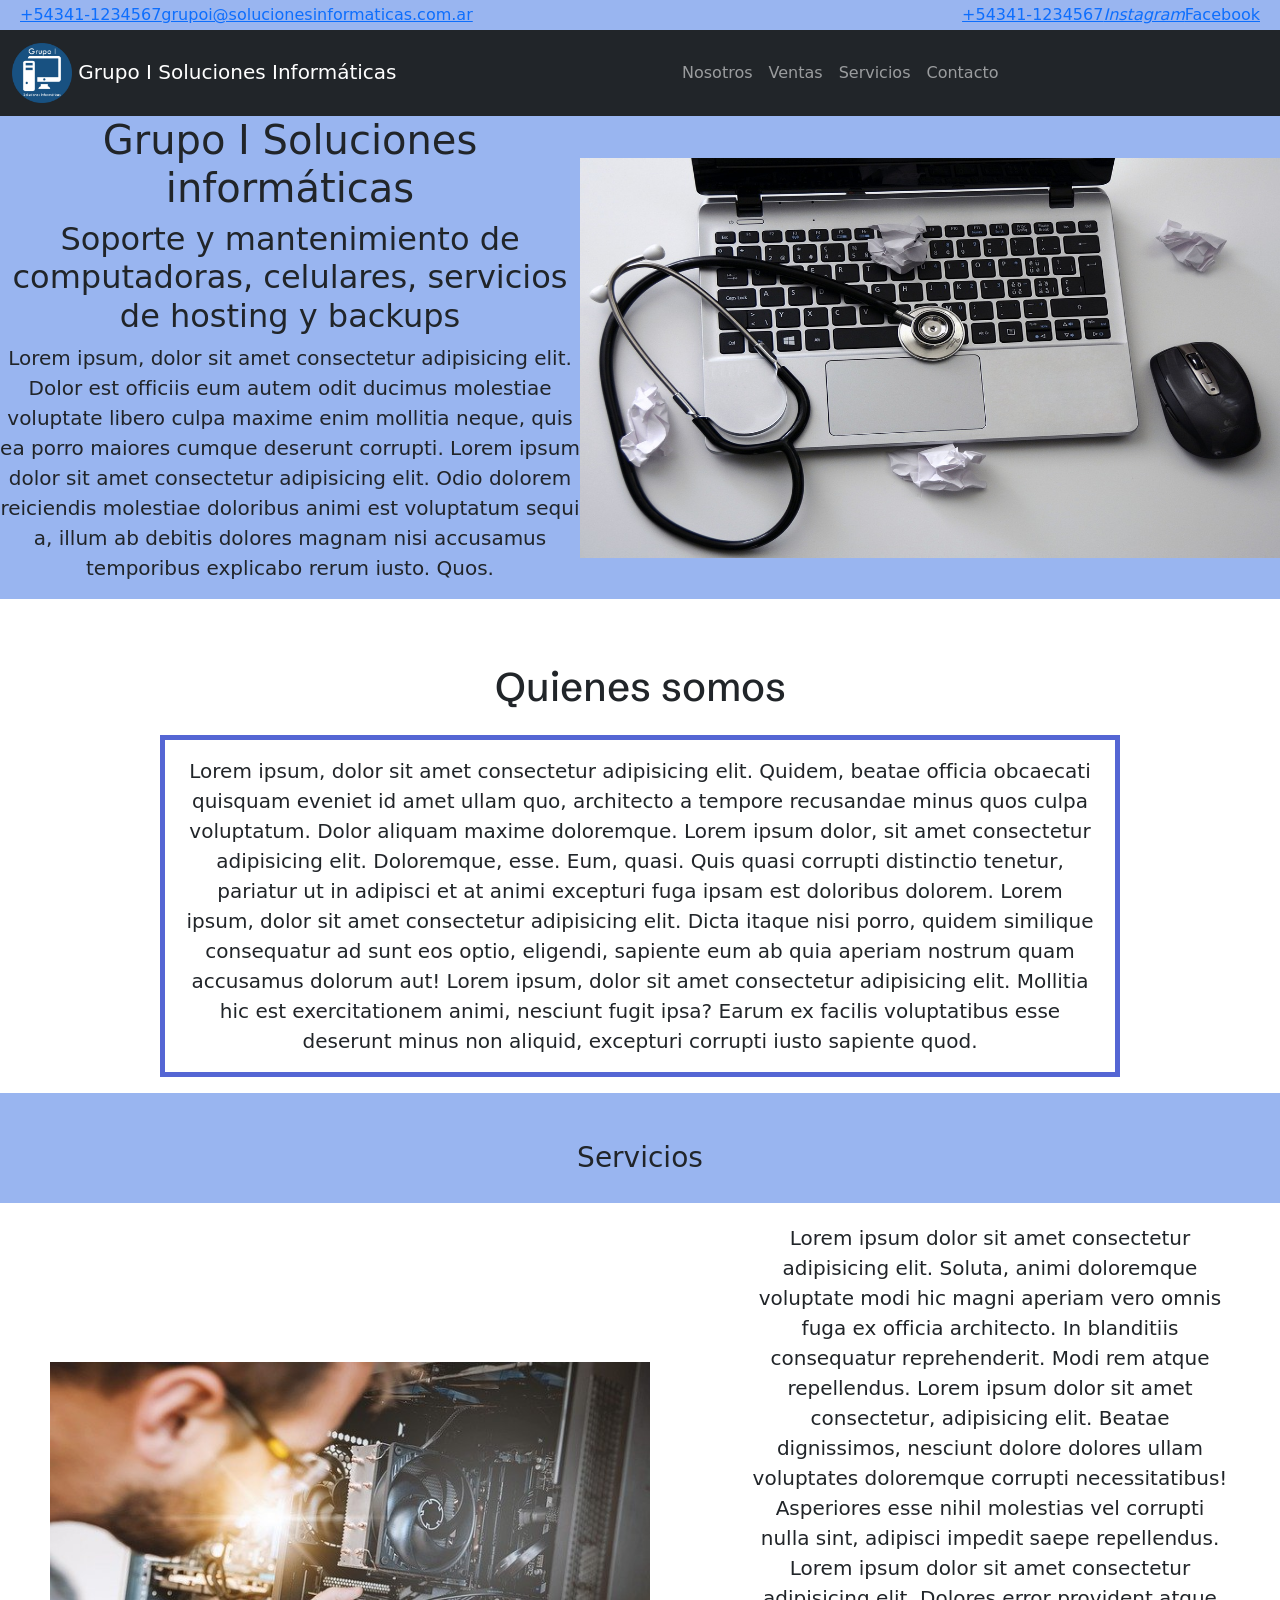
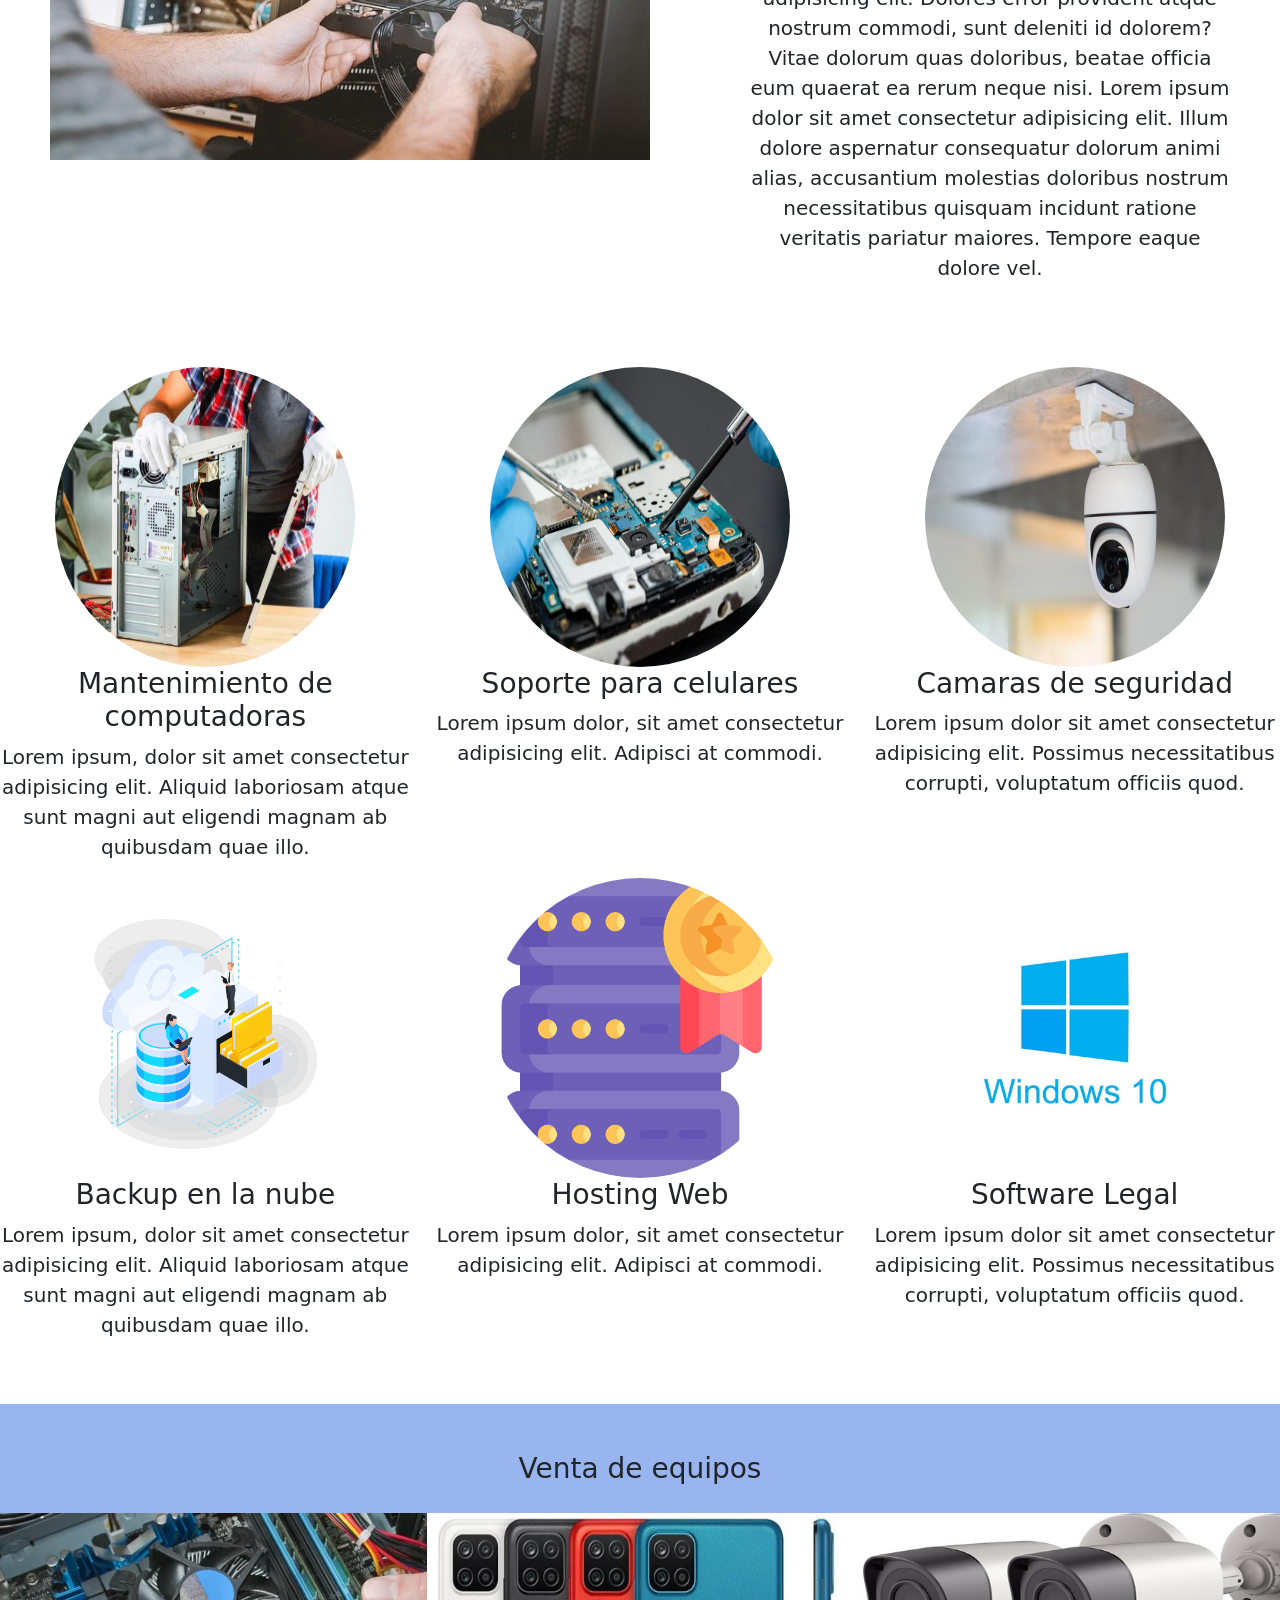
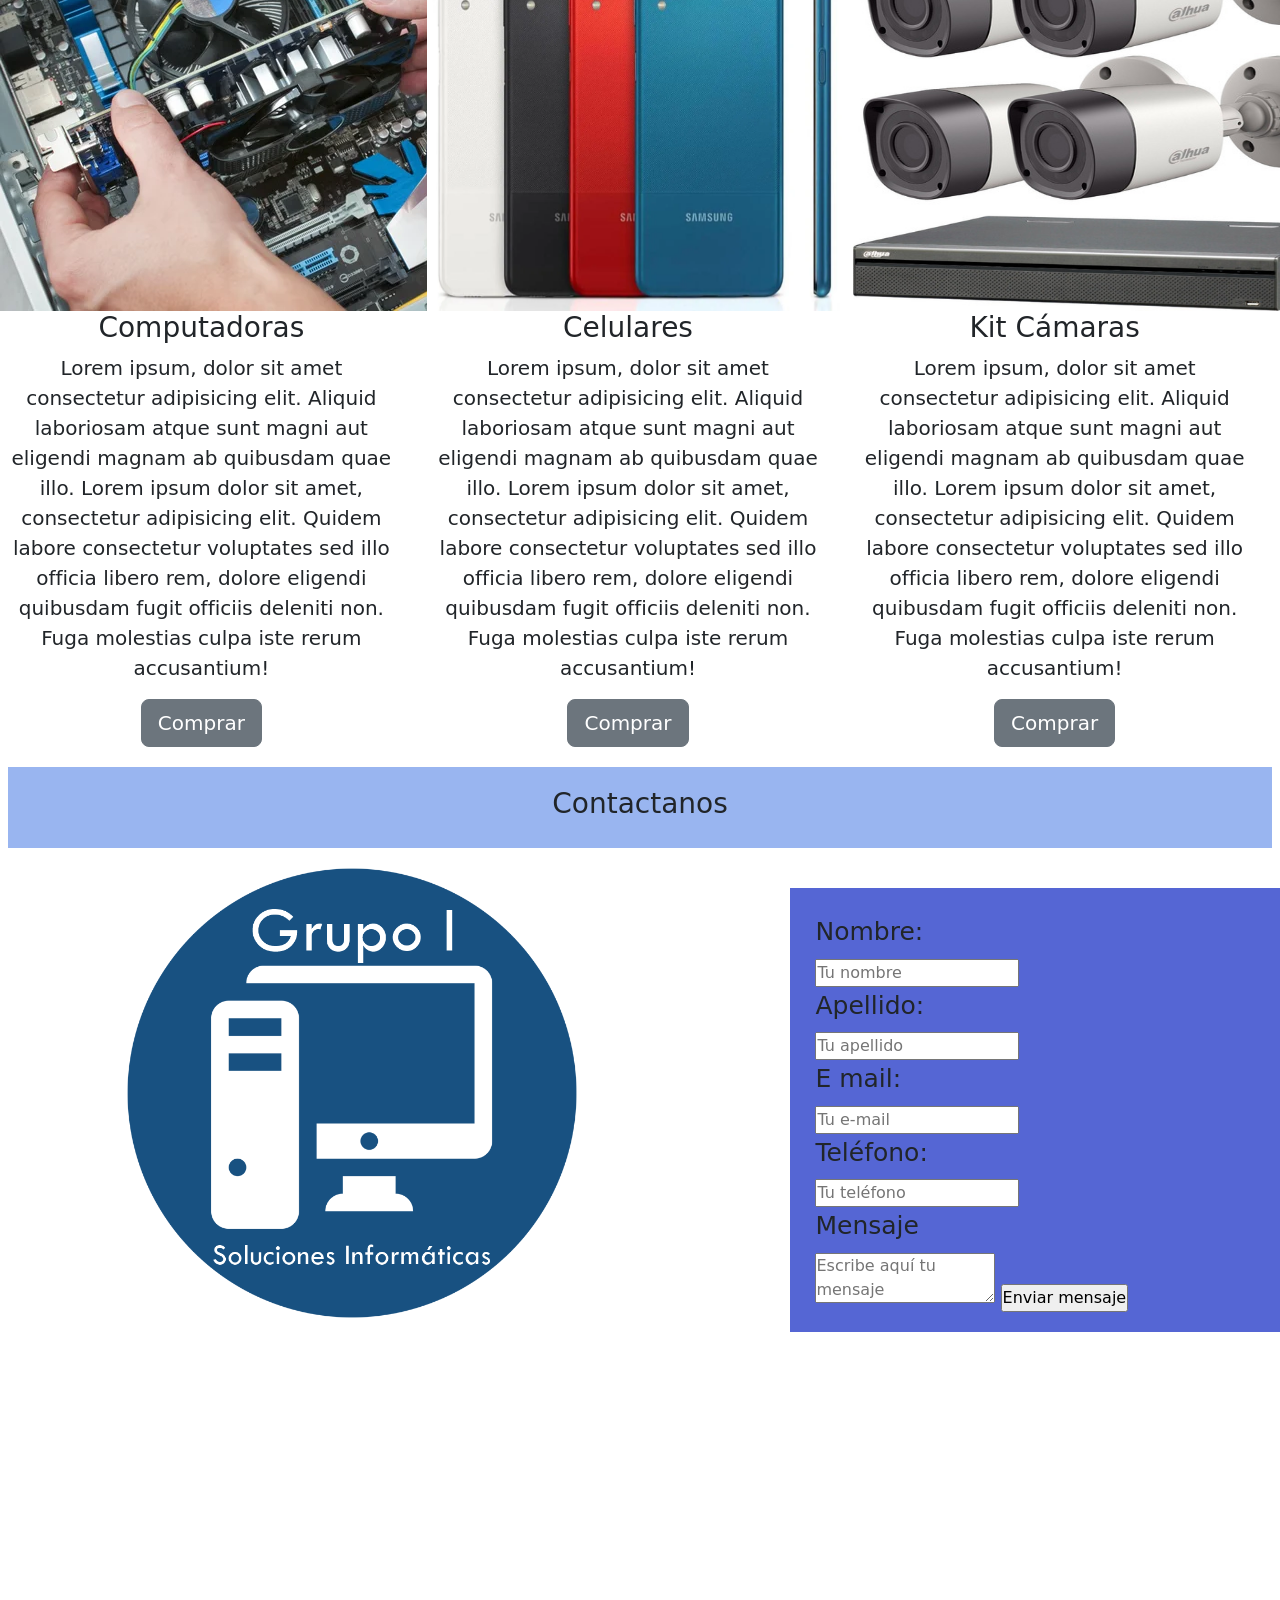
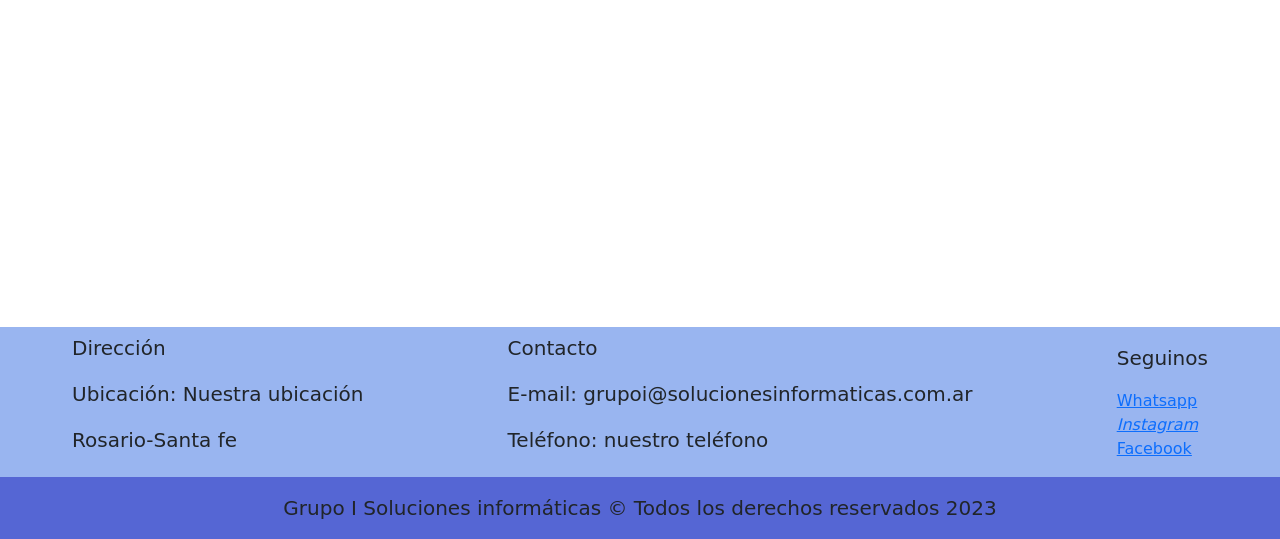
==== commit fe8114c4: "finalice maquetado s/cotizador" ====
--- a/index.html
+++ b/index.html
@@ -5,6 +5,7 @@
     <meta charset="UTF-8">
     <meta http-equiv="X-UA-Compatible" content="IE=edge">
     <meta name="viewport" content="width=device-width, initial-scale=1.0">
+
     <!--METADATOS-->
     <meta name="description" content="Soluciones informáticas de computadoras, celulares, hosting, camaras seguridad">
     <meta name="keywords" content="servicios, reparación, soporte, mantenimiento, computadoras, celulares, cámaras de seguridad, hosting web, software, backup, nube, ventas computadoras">
@@ -40,24 +41,23 @@
         </div>    
 
         <div class="redeSociales">
-       
+        
             <div class="containerHeaderWhatsapp">
                 <a class="textoHeader" href="#"><i class="uil uil-whatsapp"></i> +54341-1234567 </i></a></div>
             <div class="containerHeaderInstagram">
                 <a class="textoHeader" href="#"><i class="uil uil-instagram"> Instagram </i></a></div>
             <div class="containerHeaderFacebook">
                 <a class="textoHeader" href="#"><i class="uil uil-facebook-f"></i> Facebook </a></div>
-
+        
         </div>
     </header>    
     
-
-      
+    
+    
     <nav class="navbar navbar-expand-lg navbar-dark bg-dark">
         <div class="container-fluid">
-                <a class="navbar-brand" href="#"><img src="/img/grupoIlogo.png" alt="Logo Soluciones Informaticas" width="60" height="60"> Grupo I Soluciones Informáticas</a>
-              
-                <button class="navbar-toggler" type="button" data-bs-toggle="collapse" data-bs-target="#navbarNav" aria-controls="navbarNav" aria-expanded="false" aria-label="Toggle navigation">
+            <a class="navbar-brand" href="#"><img src="/img/grupoIlogo.png" alt="Logo Soluciones Informaticas" width="60" height="60"> Grupo I Soluciones Informáticas</a>
+            <button class="navbar-toggler" type="button" data-bs-toggle="collapse" data-bs-target="#navbarNav" aria-controls="navbarNav" aria-expanded="false" aria-label="Toggle navigation">
                     <span class="navbar-toggler-icon"></span>
                 </button>
                 
@@ -84,19 +84,19 @@
             </div>
         </div>
     </nav>
-  
-  
+
+
     <main>
         <!--Seccion Gripo I-->
         <section class= "SectionImages">
             <div class="containerMain">  
-               <div><h1>Grupo I Soluciones informáticas </h1>
-                 <h2>Soporte y mantenimiento de computadoras, celulares, servicios de hosting y backups</h2>
-                   <p>Lorem ipsum, dolor sit amet consectetur adipisicing elit. Dolor est officiis eum autem odit ducimus
-                     molestiae voluptate libero culpa maxime enim mollitia neque, quis ea porro maiores cumque deserunt corrupti. 
-                     Lorem ipsum dolor sit amet consectetur adipisicing elit. Odio dolorem reiciendis molestiae doloribus animi est voluptatum sequi a, 
-                     illum ab debitis dolores magnam nisi accusamus temporibus explicabo rerum iusto. Quos.</p></div>
-                <div><img src="/img/2.jpg" alt="Imagen soluciones" width="600px" height="400px"></div>
+                <div class="element"><h1>Grupo I Soluciones informáticas </h1>
+                <h2>Soporte y mantenimiento de computadoras, celulares, servicios de hosting y backups</h2>
+                <p>Lorem ipsum, dolor sit amet consectetur adipisicing elit. Dolor est officiis eum autem odit ducimus
+                    molestiae voluptate libero culpa maxime enim mollitia neque, quis ea porro maiores cumque deserunt corrupti. 
+                    Lorem ipsum dolor sit amet consectetur adipisicing elit. Odio dolorem reiciendis molestiae doloribus animi est voluptatum sequi a, 
+                    illum ab debitis dolores magnam nisi accusamus temporibus explicabo rerum iusto. Quos.</p></div>
+                <div class="element"><img src="/img/2.jpg" alt="Imagen soluciones" width="700px" height="400px"></div>
             </div>
         </section >
 
@@ -111,44 +111,48 @@
                 sapiente eum ab quia aperiam nostrum quam accusamus dolorum aut! Lorem ipsum, dolor sit amet consectetur adipisicing elit. Mollitia hic est exercitationem animi, 
                 nesciunt fugit ipsa? Earum ex facilis voluptatibus esse deserunt minus non aliquid, excepturi corrupti iusto sapiente quod.
                 </p>
-         </section>
-
-         <section class="w-100 mx-auto text-center pt-5" id="servicios">
-            <div class="containerServicios">
-              <div class="row Servicioo">
-                <div class="col-md-6">
-                   <img src="/img/13.jpg" alt="Imágen Servicio" width="600px" height="398px"></div>
-                <div class="col-md-6" id="Servicio">
-                  <h2> Servicios</h2>
-                  <p>Lorem ipsum dolor sit amet consectetur adipisicing elit. Soluta, animi doloremque voluptate modi hic magni aperiam vero omnis fuga ex officia architecto. 
-                     In blanditiis consequatur reprehenderit. Modi rem atque repellendus. Lorem ipsum dolor sit amet consectetur, adipisicing elit. Beatae dignissimos, 
-                     nesciunt dolore dolores ullam voluptates doloremque corrupti necessitatibus! Asperiores esse nihil molestias vel corrupti nulla sint, adipisci impedit saepe repellendus.
-                     Lorem ipsum dolor sit amet consectetur adipisicing elit. Dolores error provident atque nostrum commodi, sunt deleniti id dolorem? Vitae dolorum quas doloribus,
-                     beatae officia eum quaerat ea rerum neque nisi. Lorem ipsum dolor sit amet consectetur adipisicing elit. Illum dolore aspernatur consequatur dolorum animi alias, accusantium
-                     molestias doloribus nostrum necessitatibus quisquam incidunt ratione veritatis pariatur maiores. Tempore eaque dolore vel.</p></div>
-            </div>
-            </div>
-         </section>
-         
-      <!--Section Imagenes redondas-->
-         <section class="w-100 mx-auto text-center pt-5" id="imgredondas">
+        </section>
+
+        <!--Section Servicios-->
+        <div class="containerServicios">
+            <div class="w-100 mx-auto text-center pt-5 ventaEquipos"><h3>Servicios</h3></div>
+        </div>
+            <div class="containerServicio2">
+                
+                <div class="Servicioo">
+                <img src="/img/13.jpg" alt="Imágen Servicio" width="600" height="398"></div>
+                <div class="Servicioo">
+                    <p>Lorem ipsum dolor sit amet consectetur adipisicing elit. Soluta, animi doloremque voluptate modi hic magni aperiam vero omnis fuga ex officia architecto. 
+                    In blanditiis consequatur reprehenderit. Modi rem atque repellendus. Lorem ipsum dolor sit amet consectetur, adipisicing elit. Beatae dignissimos, 
+                    nesciunt dolore dolores ullam voluptates doloremque corrupti necessitatibus! Asperiores esse nihil molestias vel corrupti nulla sint, adipisci impedit saepe repellendus.
+                    Lorem ipsum dolor sit amet consectetur adipisicing elit. Dolores error provident atque nostrum commodi, sunt deleniti id dolorem? Vitae dolorum quas doloribus,
+                    beatae officia eum quaerat ea rerum neque nisi. Lorem ipsum dolor sit amet consectetur adipisicing elit. Illum dolore aspernatur consequatur dolorum animi alias, accusantium
+                    molestias doloribus nostrum necessitatibus quisquam incidunt ratione veritatis pariatur maiores. Tempore eaque dolore vel.</p></div>
+                </div>           
+            </div>
+        
+        </section>
+        <!--Fin Section Servicios-->
+    
+    <!--Section Imagenes redondas-->
+        <section class="w-100 mx-auto text-center pt-5" id="imgredondas">
             <div class="containerImgradius1">
                 <div class="row">
                 <div class="col-md-4">
                     <img src="/img/1.jpg" alt="Imagen Mantenimiento computadoras"   class="imgMantenimiento"/>
                     <h3>Mantenimiento de computadoras</h3>
                     <p>Lorem ipsum, dolor sit amet consectetur adipisicing elit. Aliquid laboriosam atque sunt magni aut eligendi magnam ab quibusdam quae illo.</p>
-                 </div>
-                 <div class="col-md-4">
+                </div>
+                <div class="col-md-4">
                     <img src="/img/6.jpg" alt="Imagen Soporte celulares"  class="imgSoporte"/>
                     <h3>Soporte para celulares</h3>
                     <p>Lorem ipsum dolor, sit amet consectetur adipisicing elit. Adipisci at commodi.</p>
-                 </div>
-                 <div class="col-md-4">
-                  <img src="/img/8.jpg" alt="Imagen Camaras de seguridad"  class="imgCamaras"/>
-                  <h3>Camaras de seguridad</h3>
-                  <p>Lorem ipsum dolor sit amet consectetur adipisicing elit. Possimus necessitatibus corrupti, voluptatum officiis quod.</p>
-                 </div>
+                </div>
+                <div class="col-md-4">
+                <img src="/img/8.jpg" alt="Imagen Camaras de seguridad"  class="imgCamaras"/>
+                <h3>Camaras de seguridad</h3>
+                <p>Lorem ipsum dolor sit amet consectetur adipisicing elit. Possimus necessitatibus corrupti, voluptatum officiis quod.</p>
+                </div>
                 </div>
             </div>
 
@@ -158,126 +162,150 @@
                     <img src="/img/backup.jpg" alt="Imagen backup"   class="imgBackup"/>
                     <h3>Backup en la nube</h3>
                     <p>Lorem ipsum, dolor sit amet consectetur adipisicing elit. Aliquid laboriosam atque sunt magni aut eligendi magnam ab quibusdam quae illo.</p>
-                 </div>
-                 <div class="col-md-4">
+                </div>
+                <div class="col-md-4">
                     <img src="/img/hosting.png" alt="Imagen Hosting web"  class="imgHosting"/>
                     <h3>Hosting Web</h3>
                     <p>Lorem ipsum dolor, sit amet consectetur adipisicing elit. Adipisci at commodi.</p>
-                 </div>
-                 <div class="col-md-4">
-                  <img src="/img/windwps.jpg" alt="Imagen software Legal"  class="imgSoftware"/>
-                  <h3>Software Legal</h3>
-                  <p>Lorem ipsum dolor sit amet consectetur adipisicing elit. Possimus necessitatibus corrupti, voluptatum officiis quod.</p>
-                 </div>
-                </div>
-            </div>
-         </section>
-         <!--Fin section imagenes redondas-->
-
-          <!--Section ventas-->
-
-         <section class="w-100 mx-auto text-center pt-5" id="ventaEquipos">
+                </div>
+                <div class="col-md-4">
+                <img src="/img/windwps.jpg" alt="Imagen software Legal"  class="imgSoftware"/>
+                <h3>Software Legal</h3>
+                <p>Lorem ipsum dolor sit amet consectetur adipisicing elit. Possimus necessitatibus corrupti, voluptatum officiis quod.</p>
+                </div>
+                </div>
+            </div>
+        </section>
+        <!--Fin section imagenes redondas-->
+
+        <!--Section ventas-->
+        <section class="w-100 mx-auto text-center pt-5" id="ventaEquipos">
 
             <div class="containerVenta">
                 <div class="row">
-                  <div class="w-100 mx-auto text-center pt-5 ventaEquipos"><h3>Venta de equipos</h3></div>
+                    <div class="w-100 mx-auto text-center pt-5 ventaEquipos"><h3>Venta de equipos</h3></div>
                     
                     <div class="row"> 
                         <div class="col-md-4 ms-md-auto ImgVentas1">
                         
-                           <img src="/img/4.jpg" alt="Imagen Computadora"  width="600px" height="398px"  class="imgComputadora"/>
-                           <h3>Computadoras</h3>
-                           <p class="col-auto me-auto">Lorem ipsum, dolor sit amet consectetur adipisicing elit. Aliquid laboriosam atque sunt magni aut eligendi magnam ab quibusdam quae illo. 
-                             Lorem ipsum dolor sit amet, consectetur adipisicing elit. Quidem labore consectetur voluptates sed illo officia libero rem, dolore eligendi 
-                             quibusdam fugit officiis deleniti non. Fuga molestias culpa iste rerum accusantium!</p>
+                        <img src="/img/4.jpg" alt="Imagen Computadora"  width="600" height="398"  class="imgComputadora"/>
+                        <h3>Computadoras</h3>
+                        <p class="col-auto me-auto">Lorem ipsum, dolor sit amet consectetur adipisicing elit. Aliquid laboriosam atque sunt magni aut eligendi magnam ab quibusdam quae illo. 
+                        Lorem ipsum dolor sit amet, consectetur adipisicing elit. Quidem labore consectetur voluptates sed illo officia libero rem, dolore eligendi 
+                        quibusdam fugit officiis deleniti non. Fuga molestias culpa iste rerum accusantium!</p>
                             <button type="button" class="btn btn-secondary btn-lg">Comprar</button>
-                         </div>
-                         <div class="col-md-4 ms-md-auto ImgVentas1">
+                        </div>
+                        <div class="col-md-4 ms-md-auto ImgVentas1">
                             <img src="/img/celulares2.jpg" alt="Imagen Celularees"  width="600px" height="398px"  class="imgCelular"/>
                             <h3>Celulares</h3>
                             <p class="col-auto me-auto">Lorem ipsum, dolor sit amet consectetur adipisicing elit. Aliquid laboriosam atque sunt magni aut eligendi magnam ab quibusdam quae illo. 
-                              Lorem ipsum dolor sit amet, consectetur adipisicing elit. Quidem labore consectetur voluptates sed illo officia libero rem, dolore eligendi 
-                              quibusdam fugit officiis deleniti non. Fuga molestias culpa iste rerum accusantium!</p>
+                            Lorem ipsum dolor sit amet, consectetur adipisicing elit. Quidem labore consectetur voluptates sed illo officia libero rem, dolore eligendi 
+                            quibusdam fugit officiis deleniti non. Fuga molestias culpa iste rerum accusantium!</p>
                             <button type="button" class="btn btn-secondary btn-lg">Comprar</button> 
-                         </div>
-                         <div class="col-md-4 ms-md-auto ImgVentas1">
-                           <img src="/img/camaraskit.jpg" alt="Kit Cámaras"  width="500px" height="398px"  class="imgCamaraskit"/>
-                           <h3>Kit Cámaras</h3>
-                           <p class="col-auto me-auto">Lorem ipsum, dolor sit amet consectetur adipisicing elit. Aliquid laboriosam atque sunt magni aut eligendi magnam ab quibusdam quae illo. 
-                             Lorem ipsum dolor sit amet, consectetur adipisicing elit. Quidem labore consectetur voluptates sed illo officia libero rem, dolore eligendi 
-                             quibusdam fugit officiis deleniti non. Fuga molestias culpa iste rerum accusantium!</p>
-                           <button type="button" class="btn btn-secondary btn-lg">Comprar</button>
                         </div>
-
-
+                        <div class="col-md-4 ms-md-auto ImgVentas1">
+                        <img src="/img/camaraskit.jpg" alt="Kit Cámaras"  width="500px" height="398px"  class="imgCamaraskit"/>
+                        <h3>Kit Cámaras</h3>
+                        <p class="col-auto me-auto">Lorem ipsum, dolor sit amet consectetur adipisicing elit. Aliquid laboriosam atque sunt magni aut eligendi magnam ab quibusdam quae illo. 
+                            Lorem ipsum dolor sit amet, consectetur adipisicing elit. Quidem labore consectetur voluptates sed illo officia libero rem, dolore eligendi 
+                            quibusdam fugit officiis deleniti non. Fuga molestias culpa iste rerum accusantium!</p>
+                        <button type="button" class="btn btn-secondary btn-lg">Comprar</button>
+                        
+                    </div>
                     </div> 
-                   
-                </div>
-
-            </div>
-
-         </section>
-         <!--Fin section Ventas-->
-
-         <!--Section Contacto-->
-         <section class="w-100 mx-auto text-center pt-5 sectionContact" id="Contactanos">
-            <div class="containerContacto">
+
+                </div>
+            </div>
+        </section>
+        <!--Fin section Ventas-->
+        
+        <!--Section Contacto-->
+        <section>
+            <div class= "ContainerContacto">
                 <div class="row">
-                  <div class="w-100 mx-auto text-center pt-5 ventaEquipos"><h3>Contactanos</h3></div>
-                   <div class="row"> 
-                      <div class= "ImgContacto">
-                          <img src="/img/grupoIlogo.png" alt="Imagen Grupo I solucionesinformaticas" width="500px" height="500px">
-                      </div>
-                      <form action="">
-                            <div class="form-header">
-                                <h3 class="form-title">Contacto</h3>
-                            </div>
-
-                            <label for="Nombre" class="form-label">Nombre:</label>
-                            <input type="text" id="nombre" class="form-input" placeholder="Escriba su nombre">
-
-                            <label for="Apellido" class="form-label"> Apellido</label>
-                            <input type="text" class="form-input" id="apellido" placeholder="Escriba su apellido">
-
-                            <label for="Email" class="form-label"> E mail</label>
-                            <input type="text" class="form-input" id="email" placeholder="Escriba su email">
-
-                            <label for="Telefono" class="form-label"> Teléfono</label>
-                            <input type="number" class="form-input" id="telefono" placeholder="Escriba su teléfono">
-
-                            <label for="Mensaje" class="form-label"> Mensaje</label>
-                            <textarea name="Mensaje" id="mensaje" class="form-textarea" cols="30" rows="10" placeholder="Escriba su mensaje"></textarea>
-                       
-                            <input type="submit" class="btn-submit" value="Enviar consulta">                        
+                    <div class="Contactanos"><h3>Contactanos</h3></div>
+                    <div class="rowcontactanoss">
+                        <div class="ImgContactanos" >
+                        <img src="/img/grupoIlogo.png" alt="Imagen Grupo I solucionesinformaticas" width="450px" height="450px"> 
+                        </div>
+                        <div>
+                        <form  class="form">
+
+                        <label for="name" class="form-label">Nombre:</label>
+                        <input type="name" class="form-input" placeholder="Tu nombre">
+
+                        <label for="lastname" class="form-label">Apellido:</label>
+                        <input type="lastname" class="form-input" placeholder="Tu apellido">
+
+                        <label for="email" class="form-label">E mail:</label>
+                        <input type="email" class="form-input" placeholder="Tu e-mail">
+
+                        <label for="phone" class="form-label">Teléfono:</label>
+                        <input type="number" class="form-input" placeholder="Tu teléfono">
+
+                        <label for="messenger" class="form-label">Mensaje</label>
+                        <textarea name="messenger" class="form-textarea" placeholder="Escribe aquí tu mensaje"></textarea>
+
+                        <input type="submit" class="btn-submit" value="Enviar mensaje">
                         </form>
-                      </div>
-                   </div>   
-                
-             </div>
-
-
-         <!--Fin section Contacto-->
-
-
-
-        
-
-
+                        </div>    
+                    </div>
+                </div>
+            </div> 
+                
+                
+        </section>
+        <!--Fin section contacto-->
+
+        <!--UBICACION-->
+
+        <Section class="w-100 mx-auto text-center pt-5 ubicacion">
+            <div class="ubicacionn">
+                <iframe src="https://www.google.com/maps/embed?pb=!1m18!1m12!1m3!1d107118.24050595322!2d-60.73621258675287!3d-32.96565908451158!2m3!1f0!2f0!3f0!3m2!1i1024!2i768!4f13.1!3m3!1m2!1s0x95b6539335d7d75b%3A0xec4086e90258a557!2sRosario%2C%20Santa%20Fe!5e0!3m2!1ses!2sar!4v1681059117887!5m2!1ses!2sar" width="1600" height="450" style="border:10px;" allowfullscreen="" loading="lazy" referrerpolicy="no-referrer-when-downgrade"></iframe>
+            </div>    
+            </Section>
     </main>
     <!--FIN MAIN-->
 
     <!--FOOTER-->
     <footer>
-        <DIV>
-            <DIV> 
-                <DIV>
-
-                 </DIV>
-
-            </DIV>
-        </DIV>
+        <div class="containerfooter">
+            
+                <div class="colfooter">
+                    <p>Dirección </p>
+                    <p>Ubicación: Nuestra ubicación </p>
+                    <p>Rosario-Santa fe </p> 
+
+                </div>
+                <div class="colfooter">
+                    <p>Contacto</p>
+                    <p>E-mail: grupoi@solucionesinformaticas.com.ar</p>
+                    <p>Teléfono: nuestro teléfono</p>
+
+                </div>
+                
+                <div class="colfooter">
+
+                    <div class="seguinos"><p>Seguinos</p></div>
+                    <div class="containerfooterWhatsapp">
+                        <a class="texto" href="#"><i class="uil uil-whatsapp"></i> Whatsapp</i></a></div>
+                    <div class="containerfooterInstagram">
+                        <a class="texto" href="#"><i class="uil uil-instagram"> Instagram </i></a></div>
+                    <div class="containerfooterFacebook">
+                        <a class="texto" href="#"><i class="uil uil-facebook-f"></i> Facebook </a></div>
+                
+                </div>
+        </div>
+
+        <div class="w-100 d-flex align-items-center justify-content-center flex-wrap copyright">
+            <p class="fs-5 px-3 pt-3">Grupo I Soluciones informáticas &copy; Todos los derechos reservados 2023</p>
+        </div>    
 
     </footer>
-     <!--FIN DE FOOTER-->    
+    <!--FIN DE FOOTER-->  
+    
+    <script src="https://cdn.jsdelivr.net/npm/bootstrap@5.2.2/dist/js/bootstrap.bundle.min.js" integrity="sha384-OERcA2EqjJCMA+/3y+gxIOqMEjwtxJY7qPCqsdltbNJuaOe923+mo//f6V8Qbsw3" crossorigin="anonymous"></script>
+
+
 </body>
 </html>
--- a/style.css
+++ b/style.css
@@ -11,6 +11,7 @@
 p {
 
     margin: 0;
+    font-size: 20px;
 }
 
 
@@ -24,7 +25,7 @@
     background-color: #99B5F0;
     align-items: center;
     
-   }
+}
 .telefonoMail {
     display: flex;
     align-items: center;
@@ -33,30 +34,56 @@
 .redeSociales {
     display: flex;
     align-items: center;
-   }
+}
+
+
+.SectionImages {
+    display: flex;
+    flex-direction: row;
+    align-content: center;
+    align-items: center;
+    background-color: #99B5F0
+
+}
 
 .containerMain {
-   display: flex;
-   align-items: center;
-   background-color: #99B5F0
-
-}
+
+    display: flex;
+    justify-content: center;
+    align-content: center;
+    align-items: center;
+    text-align: center;
+
+}
+
+
+
 .fuente {
-    font-family: 'Schibsted Grotesk', sans-serif;;
+    font-family: 'Schibsted Grotesk', sans-serif;
 }
 
 .Textoquienes {
-   display: flex;
-   align-items: center;
-   border: 5px solid #5566D4;
-   
-}
-
+    display: flex;
+    align-items: center;
+    border: 5px solid #5566D4;
+    padding: 20px
+
+}
+
+.containerServicio2 {
+
+    display: flex;
+    flex-direction: row;
+    justify-content: center;
+    align-items: center;
+    
+    
+}
 .Servicioo {
-
-display: flex;
-justify-content: center ;
-background-color: #99B5F0;
+    display: flex;
+    text-align: center;
+    padding: 20px 50px;
+    font-size: 20px;
 
 }
 
@@ -108,9 +135,6 @@
 
     width: 600px;
     height: 398px;
-   
-   
-
 }
 
 .ventaEquipos {
@@ -125,15 +149,112 @@
     background-color:#99B5F0;
     
 }
- .ImgContacto {
-
-    display: flex;
-    
+.ImgContacto {
+
+    display: flex;
     margin: auto;
     padding-left: 100px;
- }
-
- .sectionContact .containerContacto {
-
-    background:  #99B5F0;
- }+}
+
+
+
+
+.Contactanos {  
+    width: 100%;
+    display: flex;
+    justify-content: center;
+    padding: 20px;
+    padding-left: 20px;
+    padding-right: 20px;
+    padding-top: 20px;
+    padding-bottom: 20px;
+    background-color:#99B5F0;
+}
+
+
+.ContainerContacto .row {
+
+    display: flex;
+    justify-content: center;
+    padding: 20px;
+}
+
+.ContainerContacto .form {
+
+    background: #5566D4;
+    width: 300%;
+    max-width: 550px;
+    margin: auto;
+    padding: 25px 25px;
+    margin-top: 20px;
+    padding-bottom: 20px;
+    }
+
+.rowcontactanoss {
+
+    display: flex;
+    justify-content:space-around;
+    padding: 20px;
+    padding-left: 200px;
+    padding-right: 200px;
+
+
+}   
+.ImgContactanos .form  {
+
+    display: flex;
+    justify-content:space-around;
+    padding-right: 100px;
+    margin-right: 100px;
+}
+
+.ContainerContacto .form .form-label {
+
+    display: block;
+    font-size: 25px;
+    position: relative;
+    
+    }
+
+.form .form-label .form-textarea {
+
+    outline: none;
+    border-bottom: 3px solid #5566D4;
+    padding: 12px;
+    padding-right: 100px;
+    margin-right: 100px;
+    margin-bottom: 15px;
+    border-radius: 20px;
+    font-size: 24px;
+}
+
+.ubicacion {
+
+    display: flex;
+    justify-content: center;
+}
+
+
+.containerfooter {
+
+    width: 100%;
+    height: 150px;
+    display: flex;
+    background:#99B5F0;
+    flex-direction: row;
+    flex-wrap: wrap;
+    justify-content: space-around;
+    align-items: center;
+    margin-top: 50px;
+}
+
+.copyright {
+
+    width: 100%;
+    display: flex;
+    background-color:#5566D4;
+
+
+}
+
+
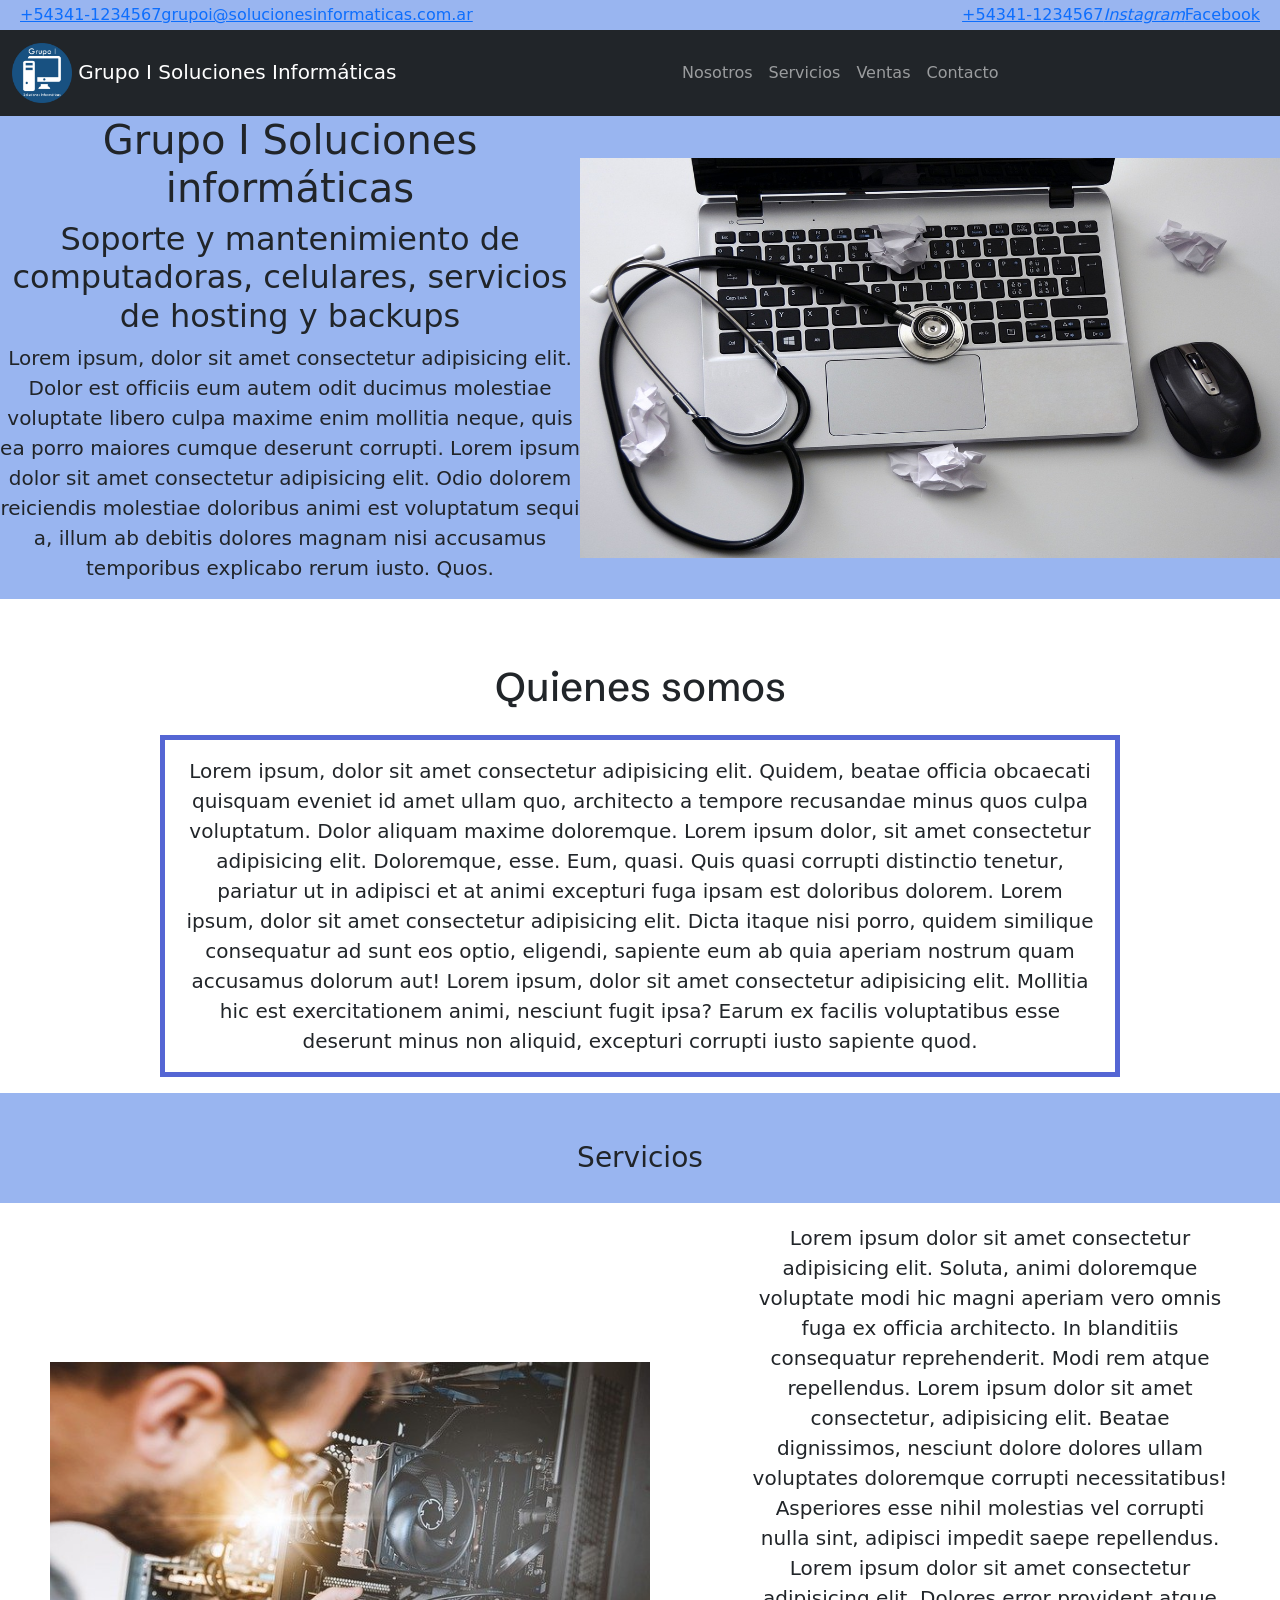
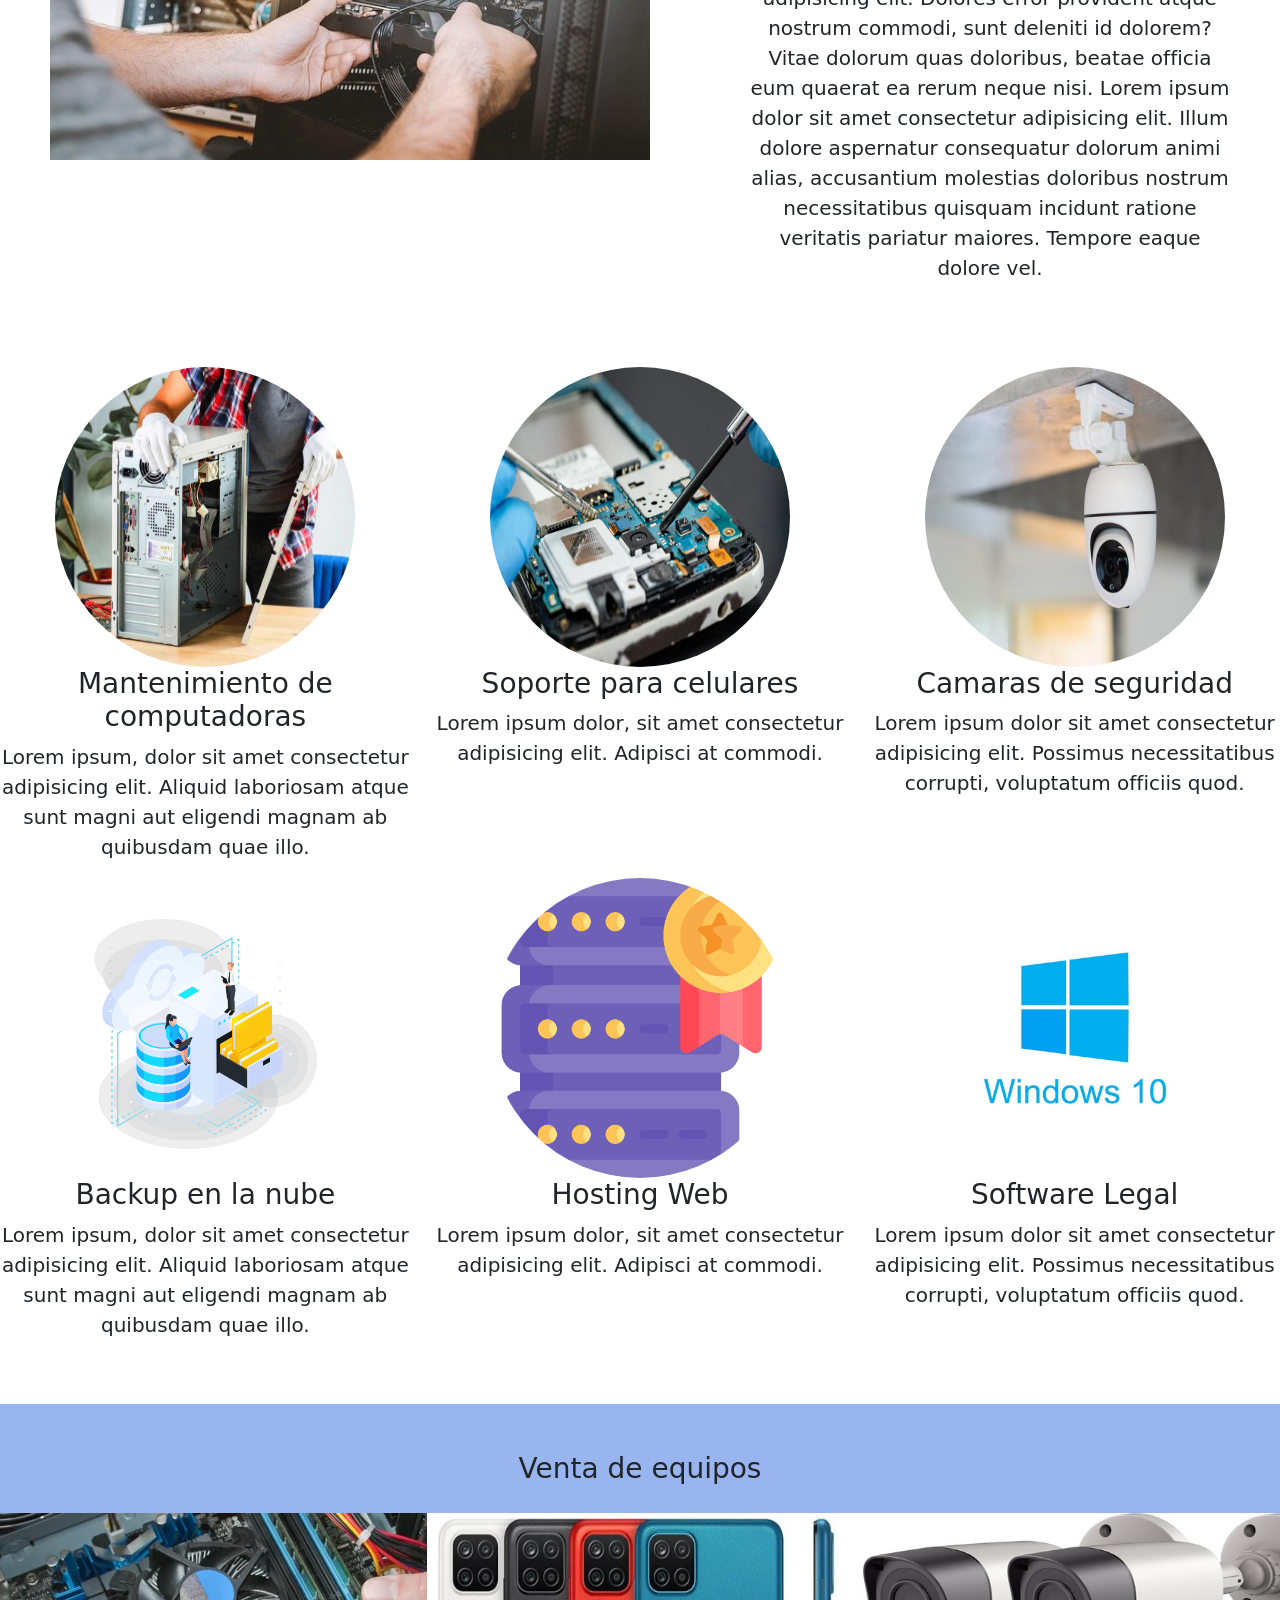
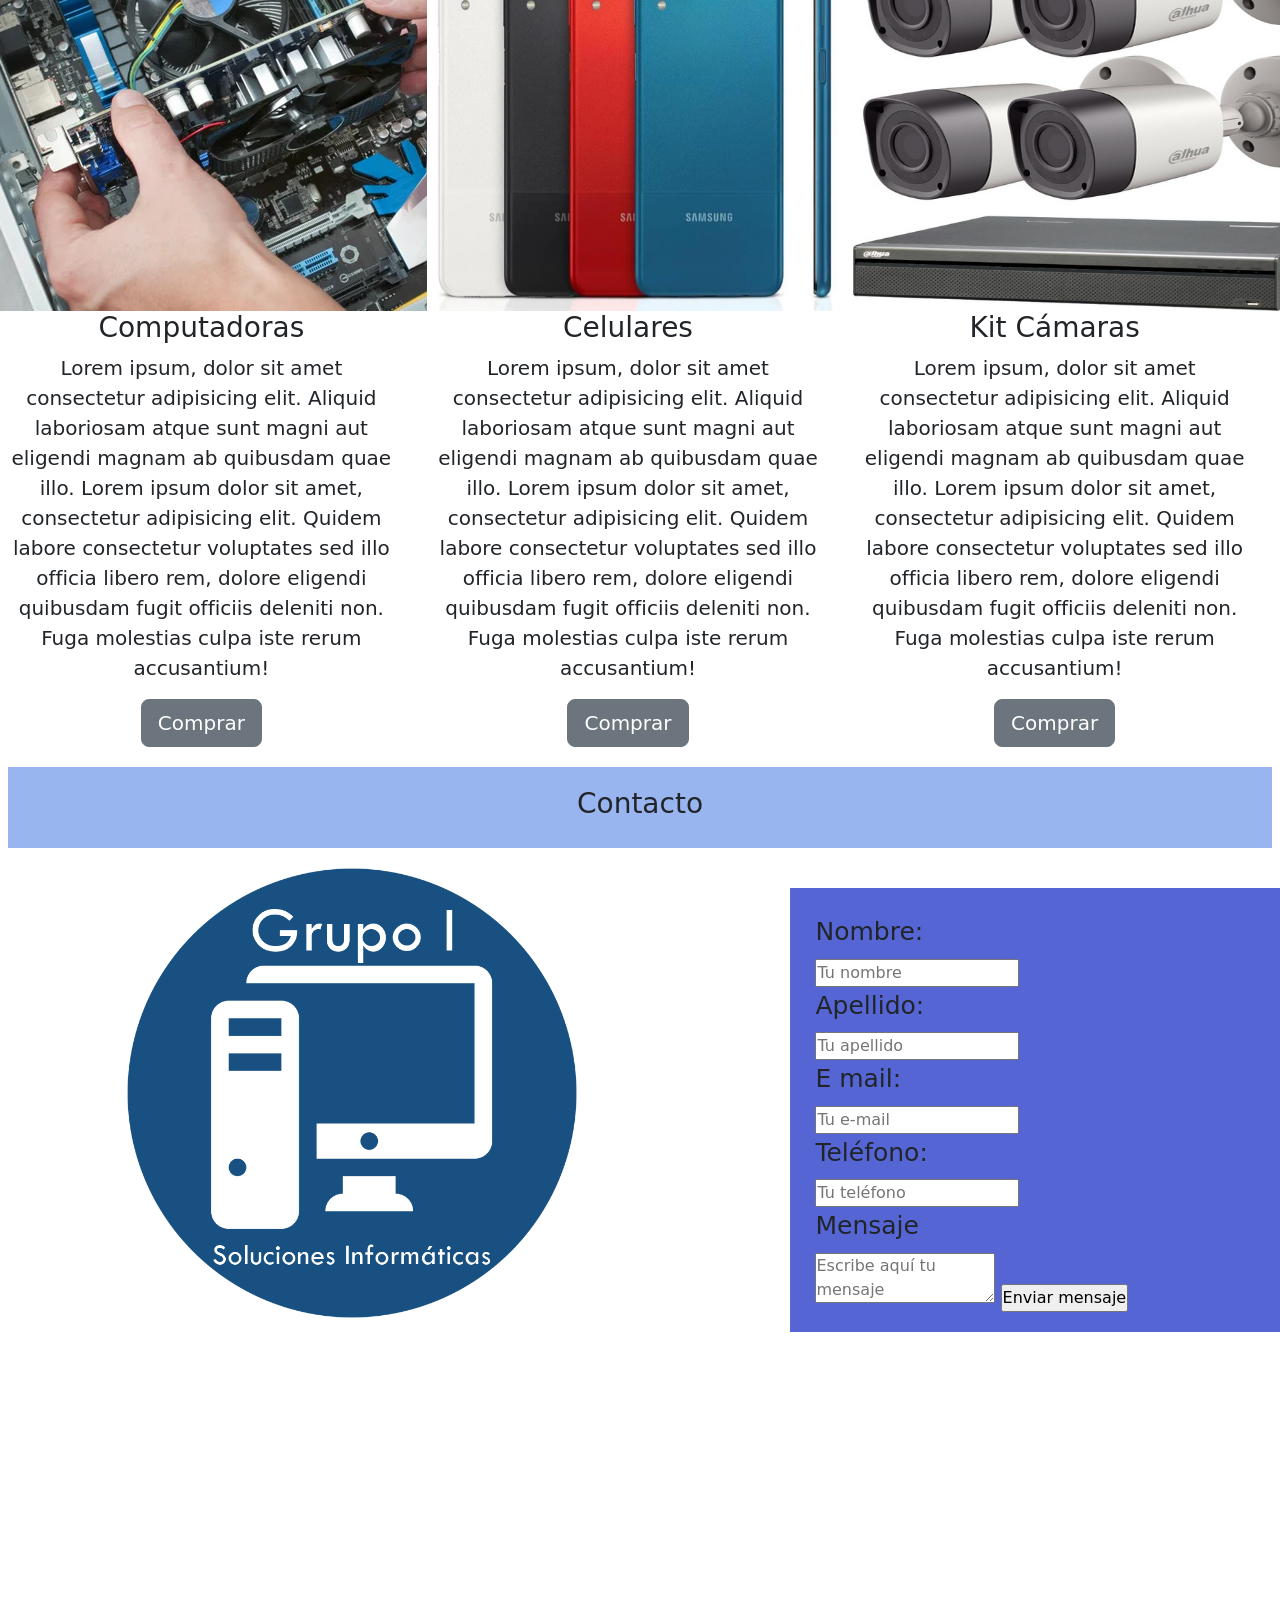
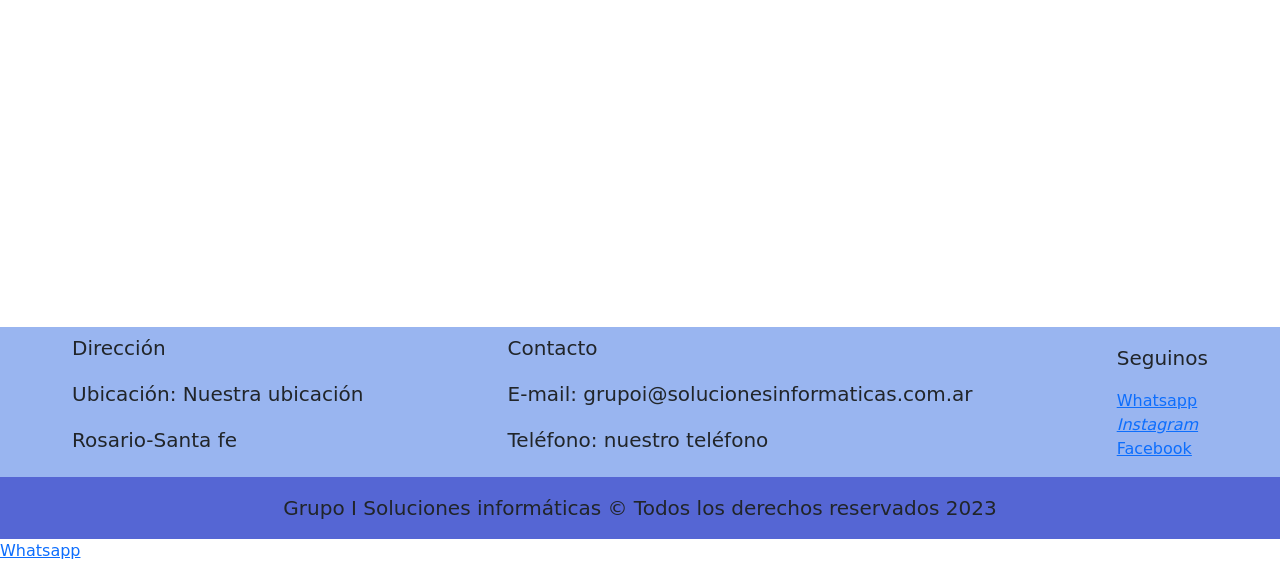
==== commit 20edf67b: "comentarios en css" ====
--- a/index.html
+++ b/index.html
@@ -25,6 +25,8 @@
     <link rel="preconnect" href="https://fonts.googleapis.com">
     <link rel="preconnect" href="https://fonts.gstatic.com" crossorigin>
     <link href="https://fonts.googleapis.com/css2?family=Schibsted+Grotesk&display=swap" rel="stylesheet">
+    <!--LINK MI JAVASCRIPT-->
+    <script src="script.js"></script>
 
     <title>Grupo I Soluciones Informaticas</title>
 
@@ -35,19 +37,19 @@
     <header class="containerHeader">
         <div class="telefonoMail">
             <div class="containerHeaderTelefono">
-                <a class="textoTelefono" href="#"><i class="uil uil-phone"></i>+54341-1234567</a></div>
+                <a class="textoTelefono" href="https://web.whatsapp.com/"><i class="uil uil-phone"></i>+54341-1234567</a></div>
             <div class="containerHeaderMail">
-                <a class="textoMail" href="#"><i class="uil uil-envelope"></i> grupoi@solucionesinformaticas.com.ar</a></div>
+                <a class="textoMail" href="mailto:ahevia@mi.direccion.de.email"><i class="uil uil-envelope"></i> grupoi@solucionesinformaticas.com.ar</a></div>
         </div>    
 
         <div class="redeSociales">
         
             <div class="containerHeaderWhatsapp">
-                <a class="textoHeader" href="#"><i class="uil uil-whatsapp"></i> +54341-1234567 </i></a></div>
+                <a class="textoHeader" href="https://web.whatsapp.com/"><i class="uil uil-whatsapp"></i> +54341-1234567 </i></a></div>
             <div class="containerHeaderInstagram">
-                <a class="textoHeader" href="#"><i class="uil uil-instagram"> Instagram </i></a></div>
+                <a class="textoHeader" href="https://www.instagram.com/"><i class="uil uil-instagram"> Instagram </i></a></div>
             <div class="containerHeaderFacebook">
-                <a class="textoHeader" href="#"><i class="uil uil-facebook-f"></i> Facebook </a></div>
+                <a class="textoHeader" href="https://www.facebook.com/"><i class="uil uil-facebook-f"></i> Facebook </a></div>
         
         </div>
     </header>    
@@ -68,11 +70,11 @@
                     </li>
                     
                     <li class="nav-item">
-                        <a class="nav-link" href="#">Ventas</a>
+                        <a class="nav-link" href="#">Servicios</a>
                     </li>
                     
                     <li class="nav-item">
-                        <a class="nav-link" href="#">Servicios</a>
+                        <a class="nav-link" href="#">Ventas</a>
                     </li>
                     
                     <li class="nav-item">
@@ -223,7 +225,7 @@
         <section>
             <div class= "ContainerContacto">
                 <div class="row">
-                    <div class="Contactanos"><h3>Contactanos</h3></div>
+                    <div class="Contactanos"><h3>Contacto</h3></div>
                     <div class="rowcontactanoss">
                         <div class="ImgContactanos" >
                         <img src="/img/grupoIlogo.png" alt="Imagen Grupo I solucionesinformaticas" width="450px" height="450px"> 
@@ -288,11 +290,11 @@
 
                     <div class="seguinos"><p>Seguinos</p></div>
                     <div class="containerfooterWhatsapp">
-                        <a class="texto" href="#"><i class="uil uil-whatsapp"></i> Whatsapp</i></a></div>
+                        <a class="texto" href="https://web.whatsapp.com/"><i class="uil uil-whatsapp"></i> Whatsapp</i></a></div>
                     <div class="containerfooterInstagram">
-                        <a class="texto" href="#"><i class="uil uil-instagram"> Instagram </i></a></div>
+                        <a class="texto" href="https://www.instagram.com/"><i class="uil uil-instagram"> Instagram </i></a></div>
                     <div class="containerfooterFacebook">
-                        <a class="texto" href="#"><i class="uil uil-facebook-f"></i> Facebook </a></div>
+                        <a class="texto" href="https://www.facebook.com/"><i class="uil uil-facebook-f"></i> Facebook </a></div>
                 
                 </div>
         </div>
@@ -303,6 +305,7 @@
 
     </footer>
     <!--FIN DE FOOTER-->  
+
     
     <script src="https://cdn.jsdelivr.net/npm/bootstrap@5.2.2/dist/js/bootstrap.bundle.min.js" integrity="sha384-OERcA2EqjJCMA+/3y+gxIOqMEjwtxJY7qPCqsdltbNJuaOe923+mo//f6V8Qbsw3" crossorigin="anonymous"></script>
 
--- a/style.css
+++ b/style.css
@@ -14,7 +14,7 @@
     font-size: 20px;
 }
 
-
+/* header */
 .containerHeader {
     width: 100%;
     min-height: 30px;
@@ -35,8 +35,9 @@
     display: flex;
     align-items: center;
 }
-
-
+/* fin de header*/
+
+/*main*/
 .SectionImages {
     display: flex;
     flex-direction: row;
@@ -233,7 +234,9 @@
     display: flex;
     justify-content: center;
 }
-
+/*fin main*/
+
+/*footer*/
 
 .containerfooter {
 
@@ -256,5 +259,6 @@
 
 
 }
-
-
+/*fin footer*/
+
+
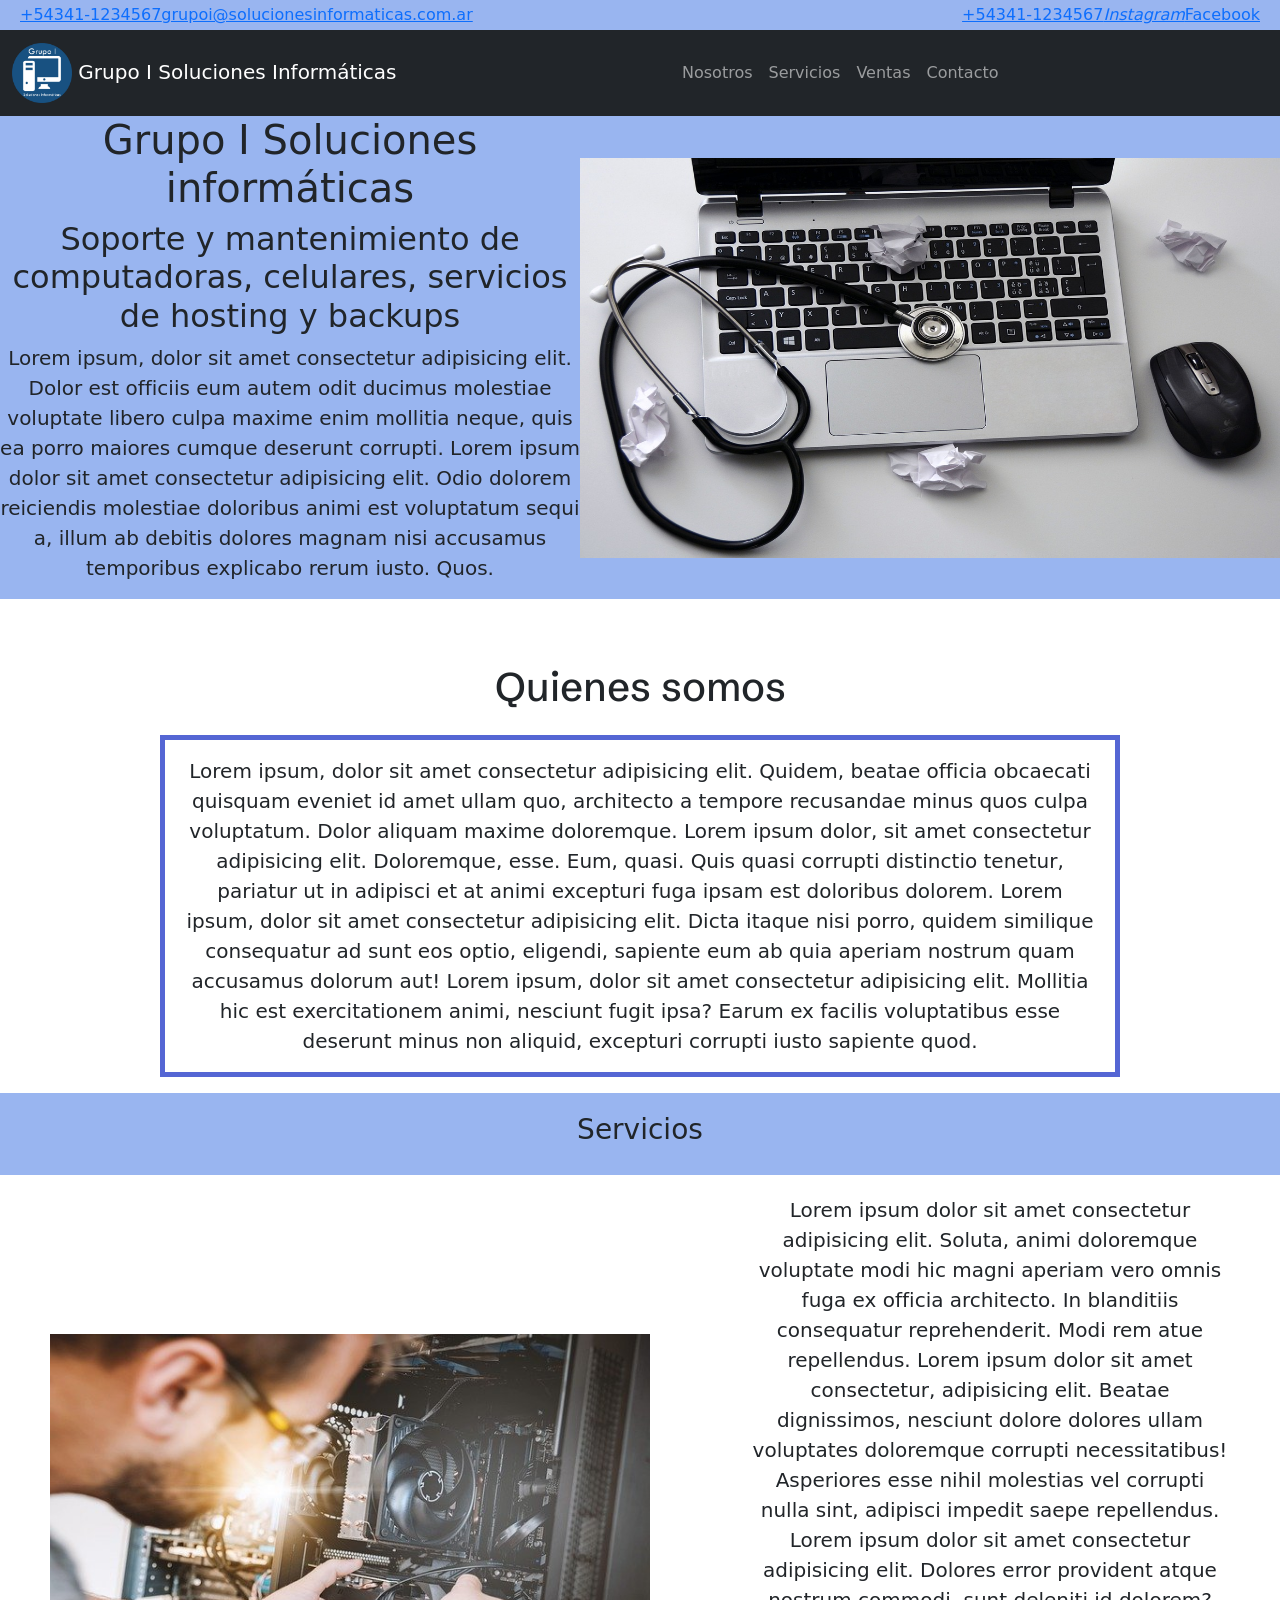
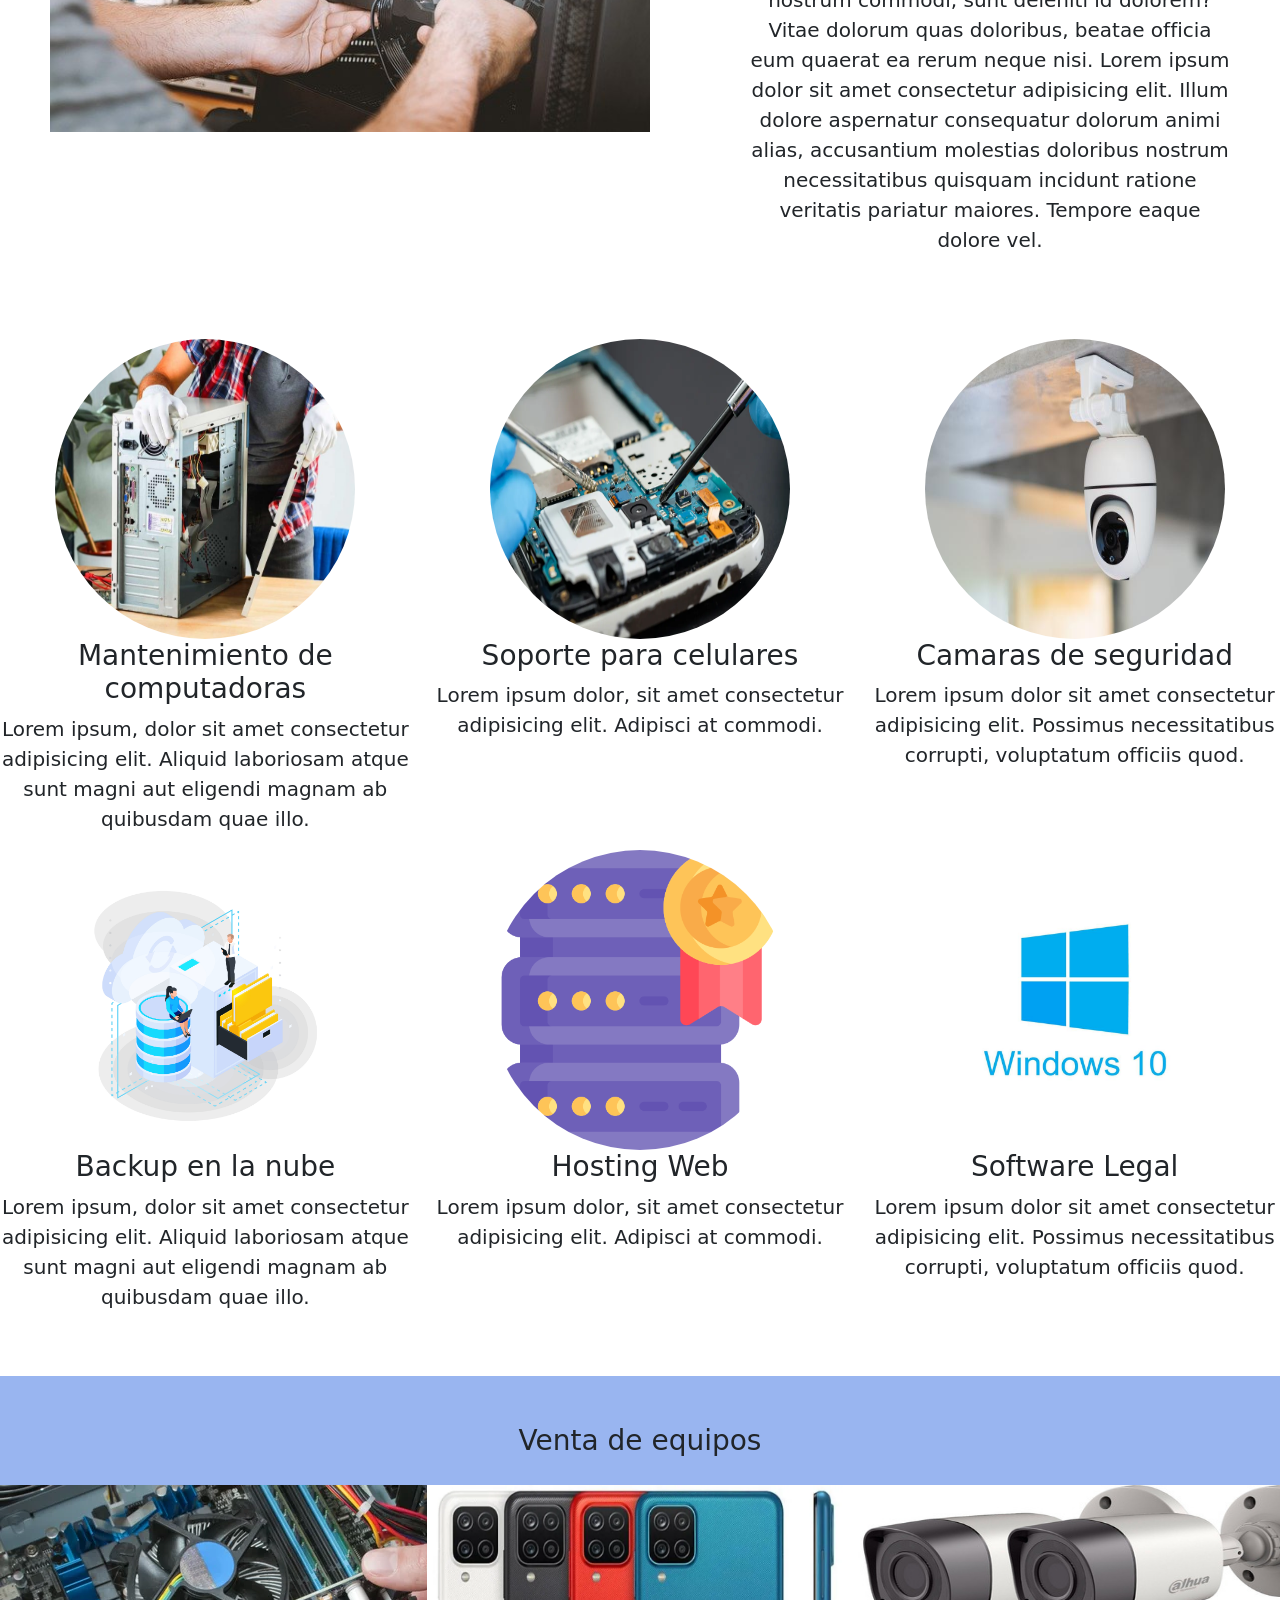
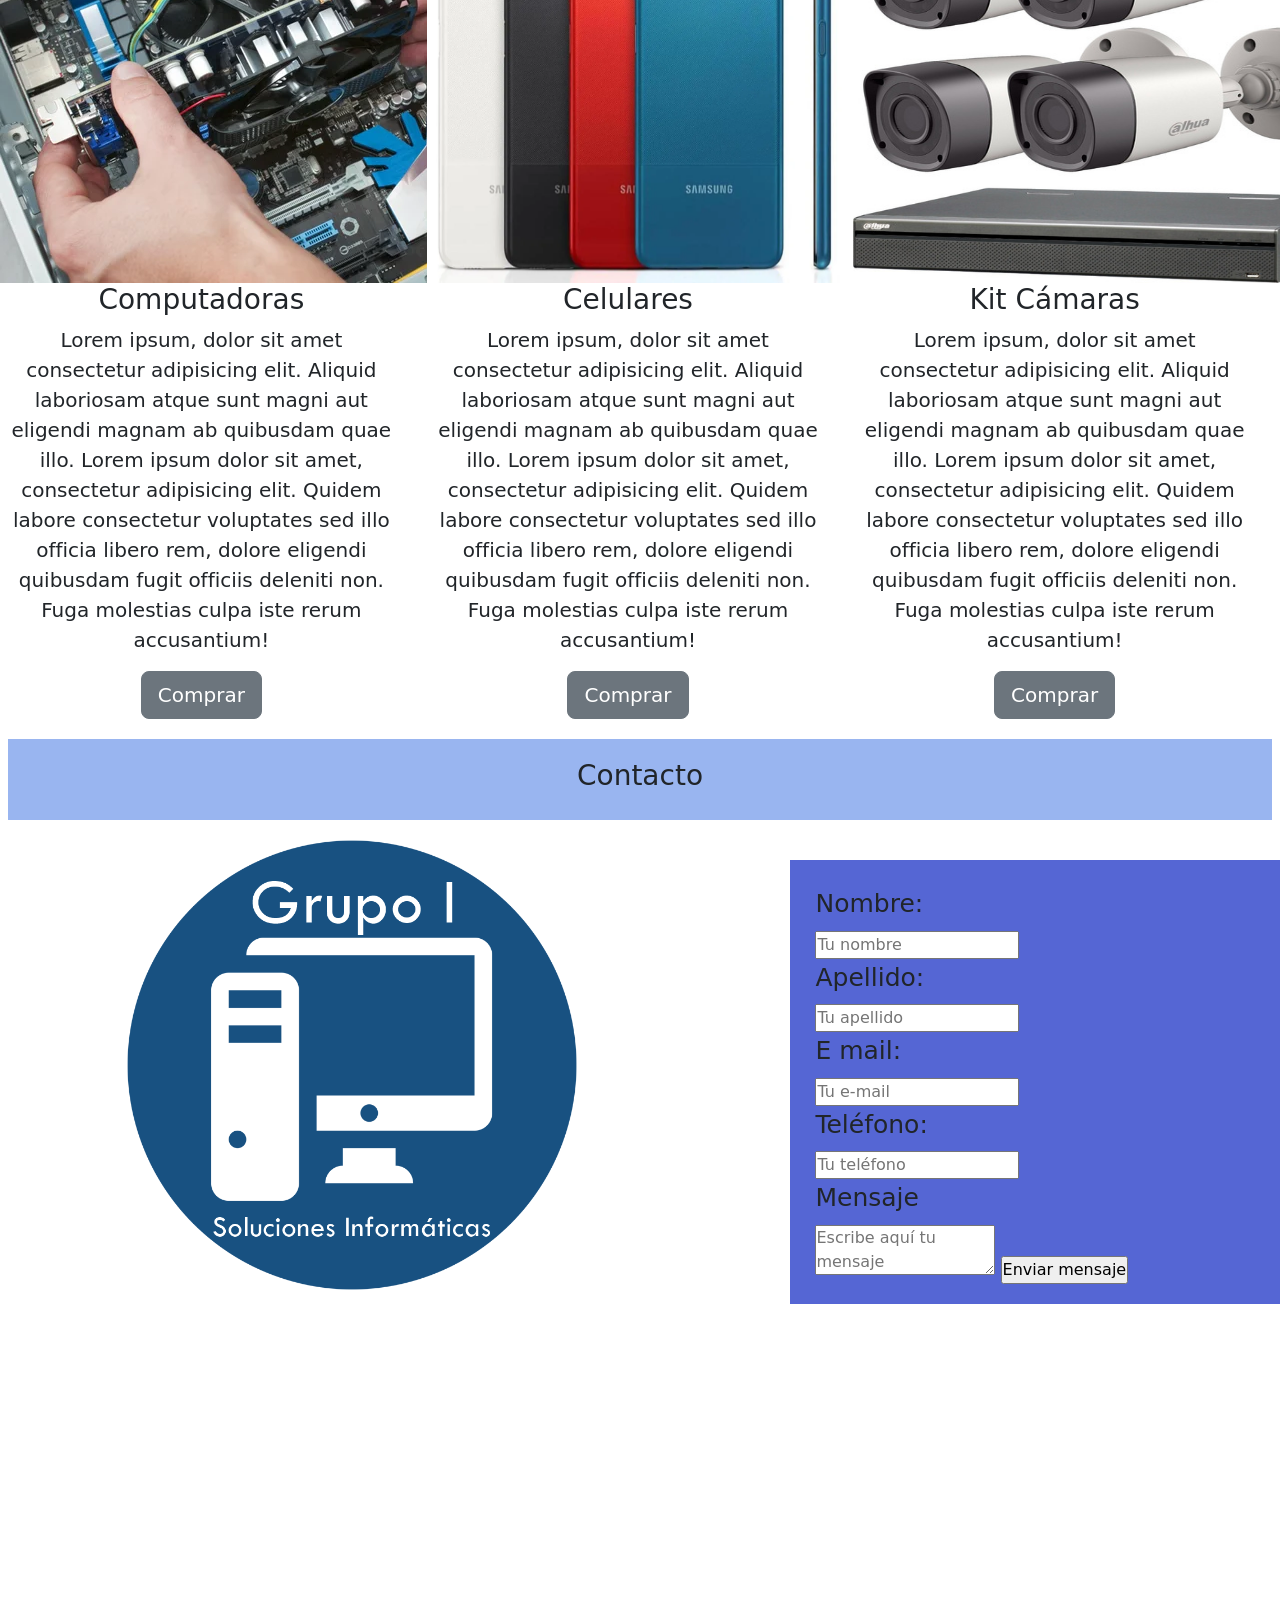
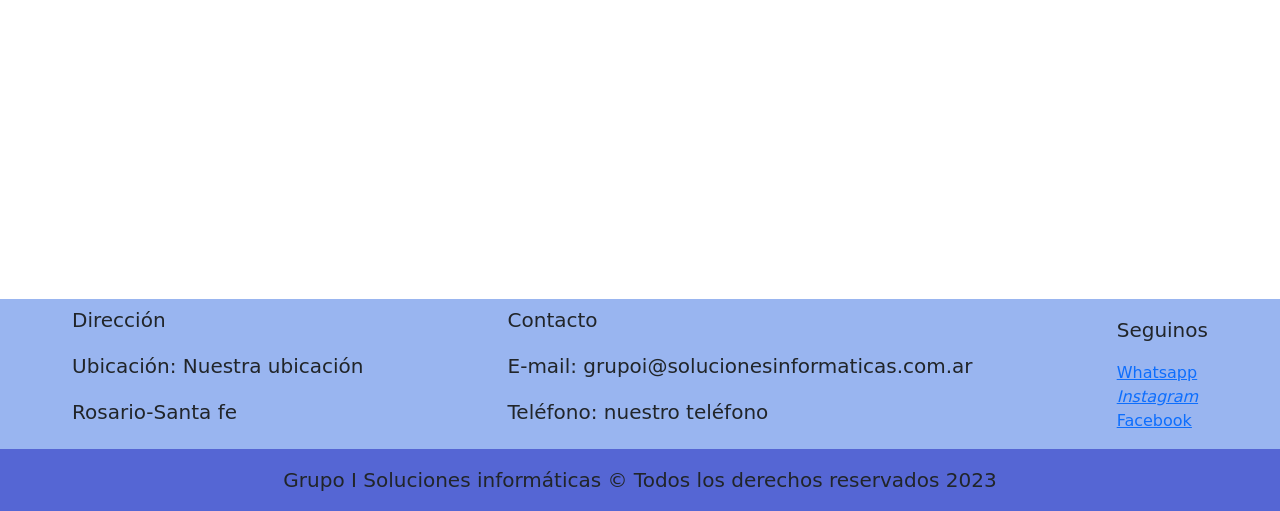
==== commit 7a6659d7: "centrado servicios" ====
--- a/index.html
+++ b/index.html
@@ -117,7 +117,7 @@
 
         <!--Section Servicios-->
         <div class="containerServicios">
-            <div class="w-100 mx-auto text-center pt-5 ventaEquipos"><h3>Servicios</h3></div>
+            <div class="ventaEquipos"><h3>Servicios</h3></div>
         </div>
             <div class="containerServicio2">
                 
@@ -125,7 +125,7 @@
                 <img src="/img/13.jpg" alt="Imágen Servicio" width="600" height="398"></div>
                 <div class="Servicioo">
                     <p>Lorem ipsum dolor sit amet consectetur adipisicing elit. Soluta, animi doloremque voluptate modi hic magni aperiam vero omnis fuga ex officia architecto. 
-                    In blanditiis consequatur reprehenderit. Modi rem atque repellendus. Lorem ipsum dolor sit amet consectetur, adipisicing elit. Beatae dignissimos, 
+                    In blanditiis consequatur reprehenderit. Modi rem atue repellendus. Lorem ipsum dolor sit amet consectetur, adipisicing elit. Beatae dignissimos, 
                     nesciunt dolore dolores ullam voluptates doloremque corrupti necessitatibus! Asperiores esse nihil molestias vel corrupti nulla sint, adipisci impedit saepe repellendus.
                     Lorem ipsum dolor sit amet consectetur adipisicing elit. Dolores error provident atque nostrum commodi, sunt deleniti id dolorem? Vitae dolorum quas doloribus,
                     beatae officia eum quaerat ea rerum neque nisi. Lorem ipsum dolor sit amet consectetur adipisicing elit. Illum dolore aspernatur consequatur dolorum animi alias, accusantium
